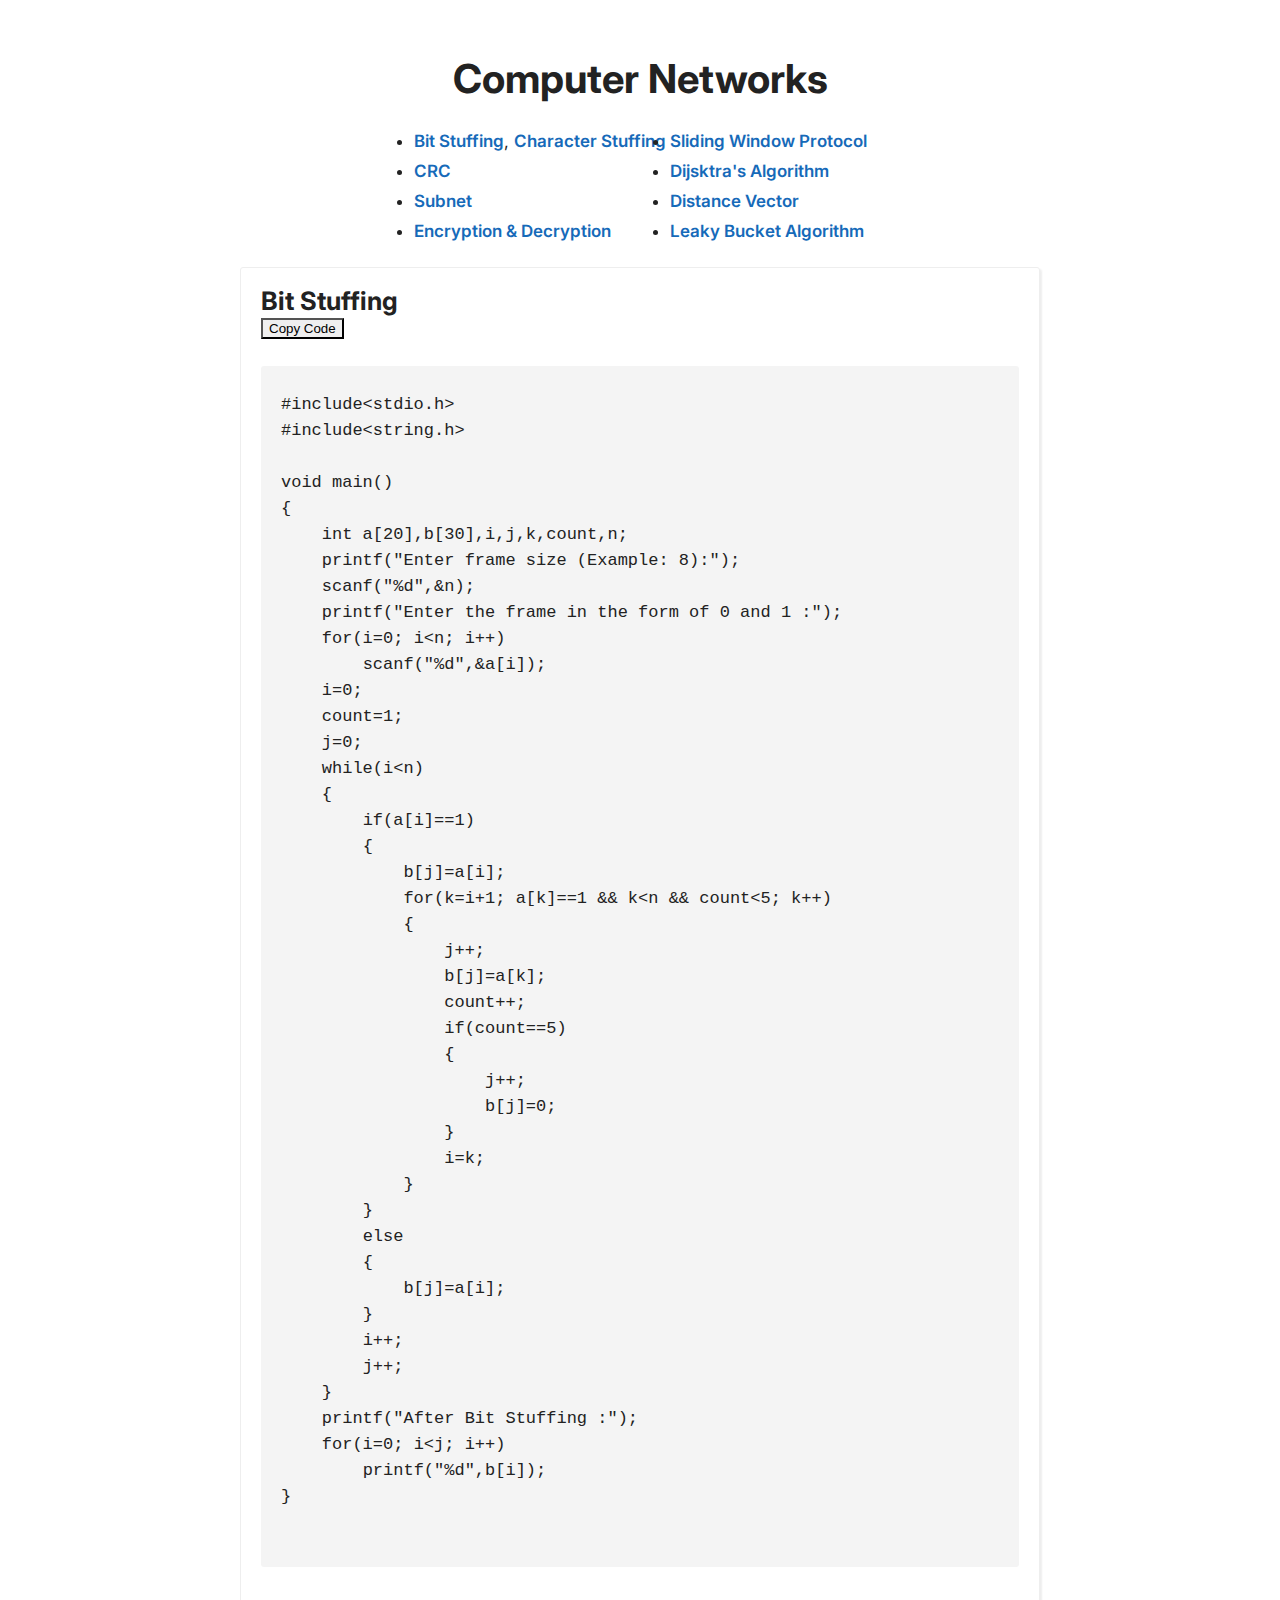
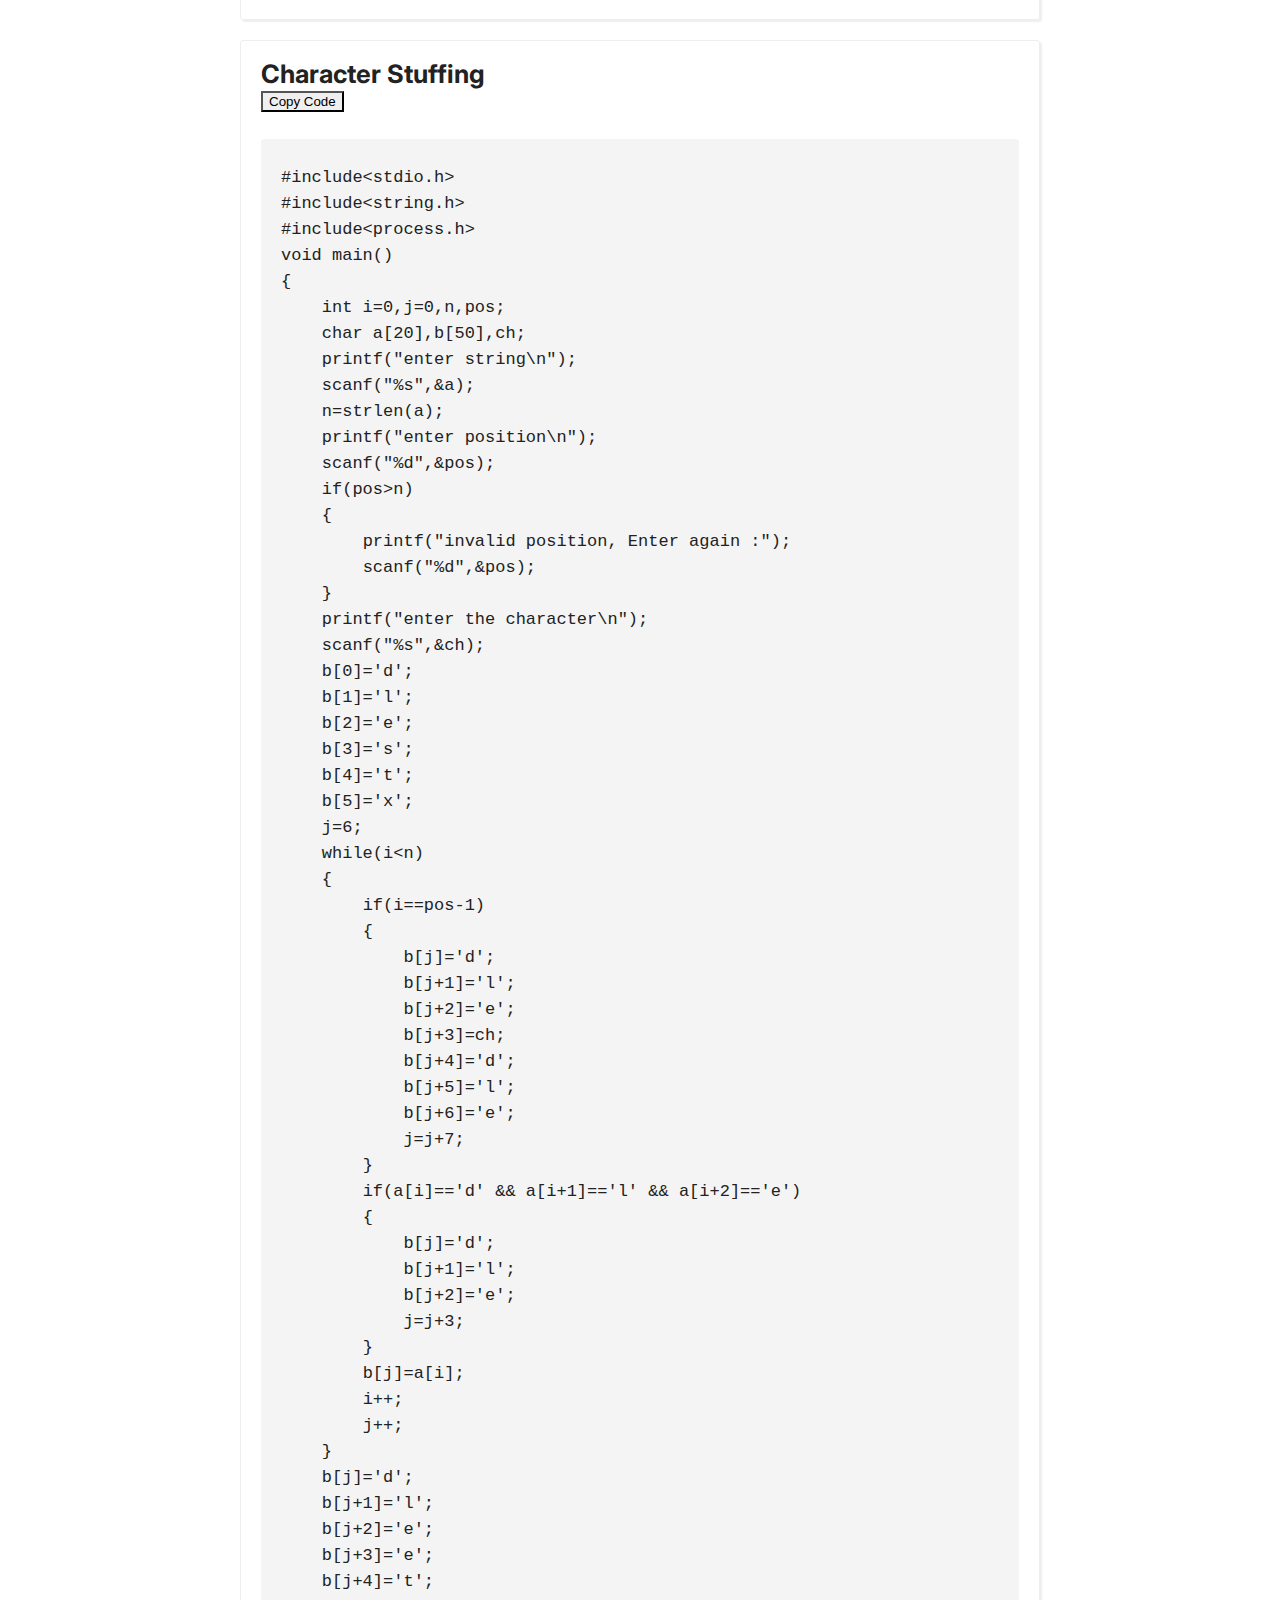
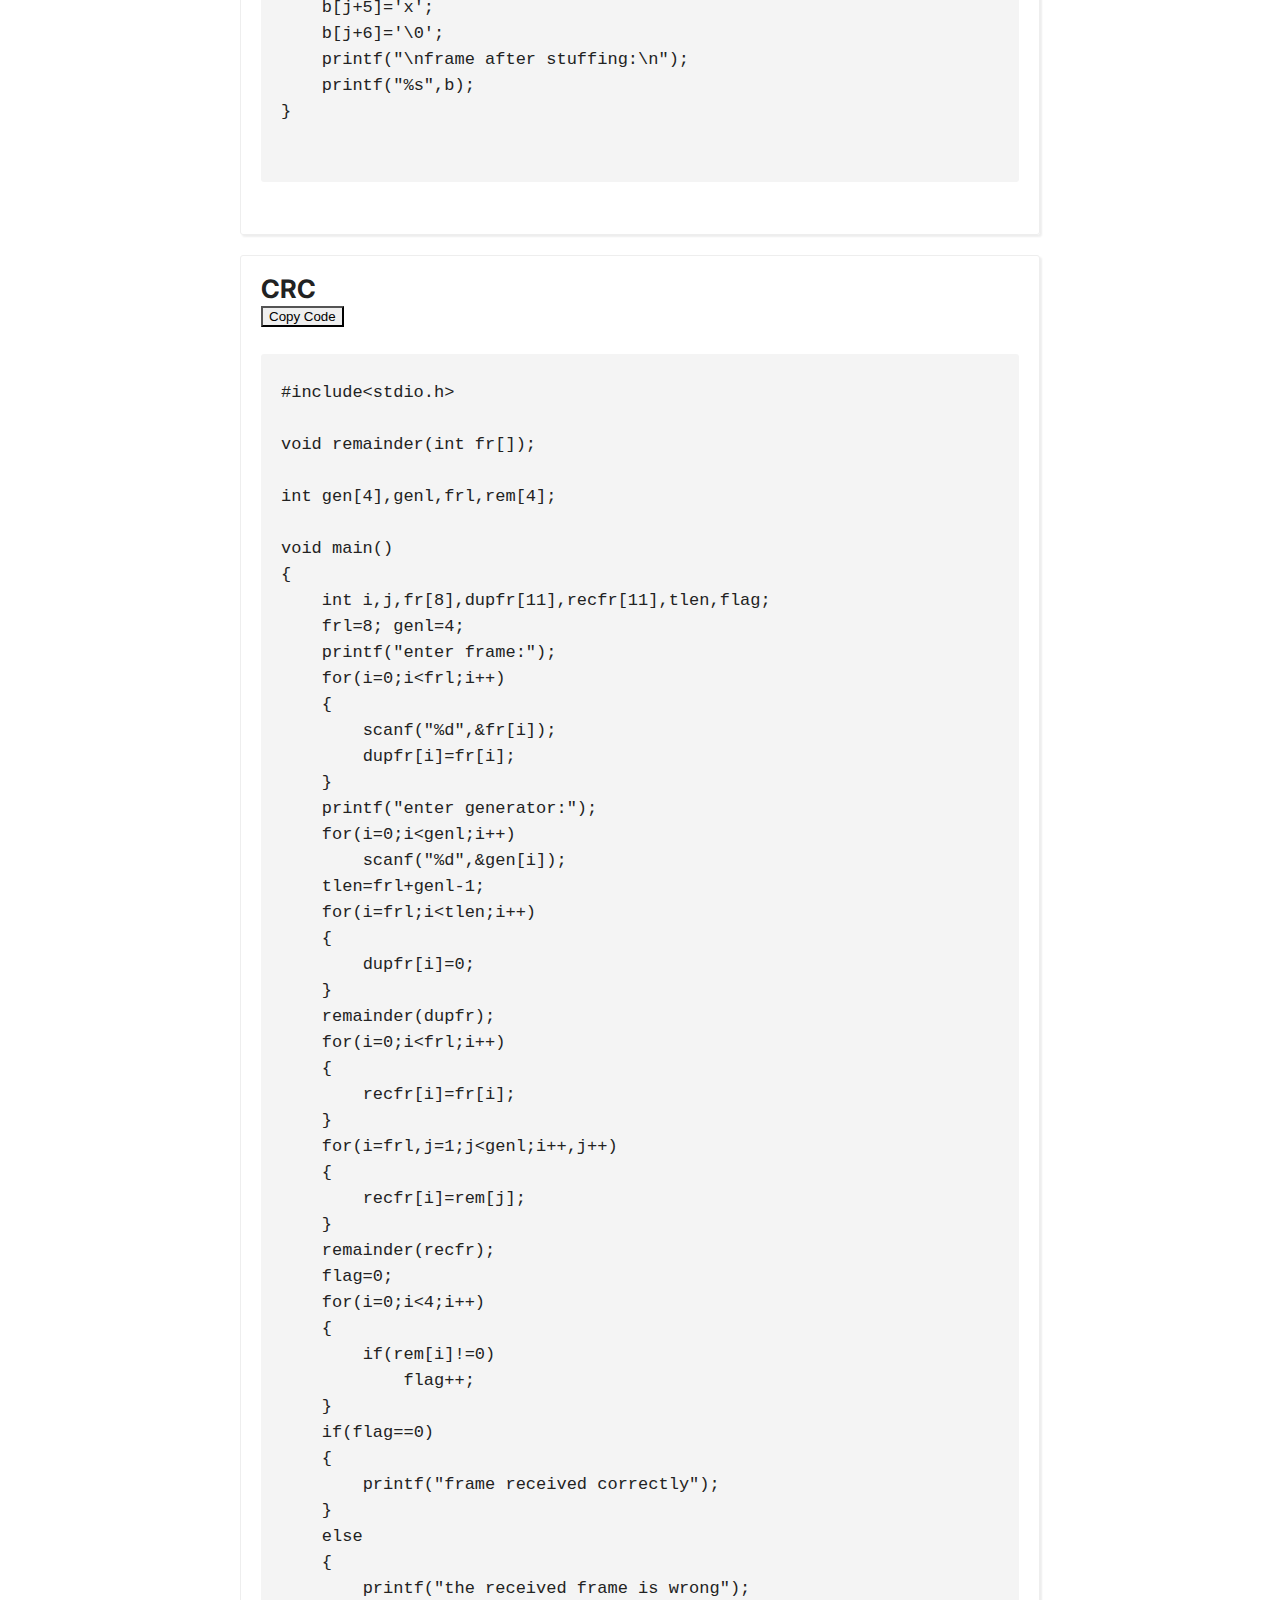
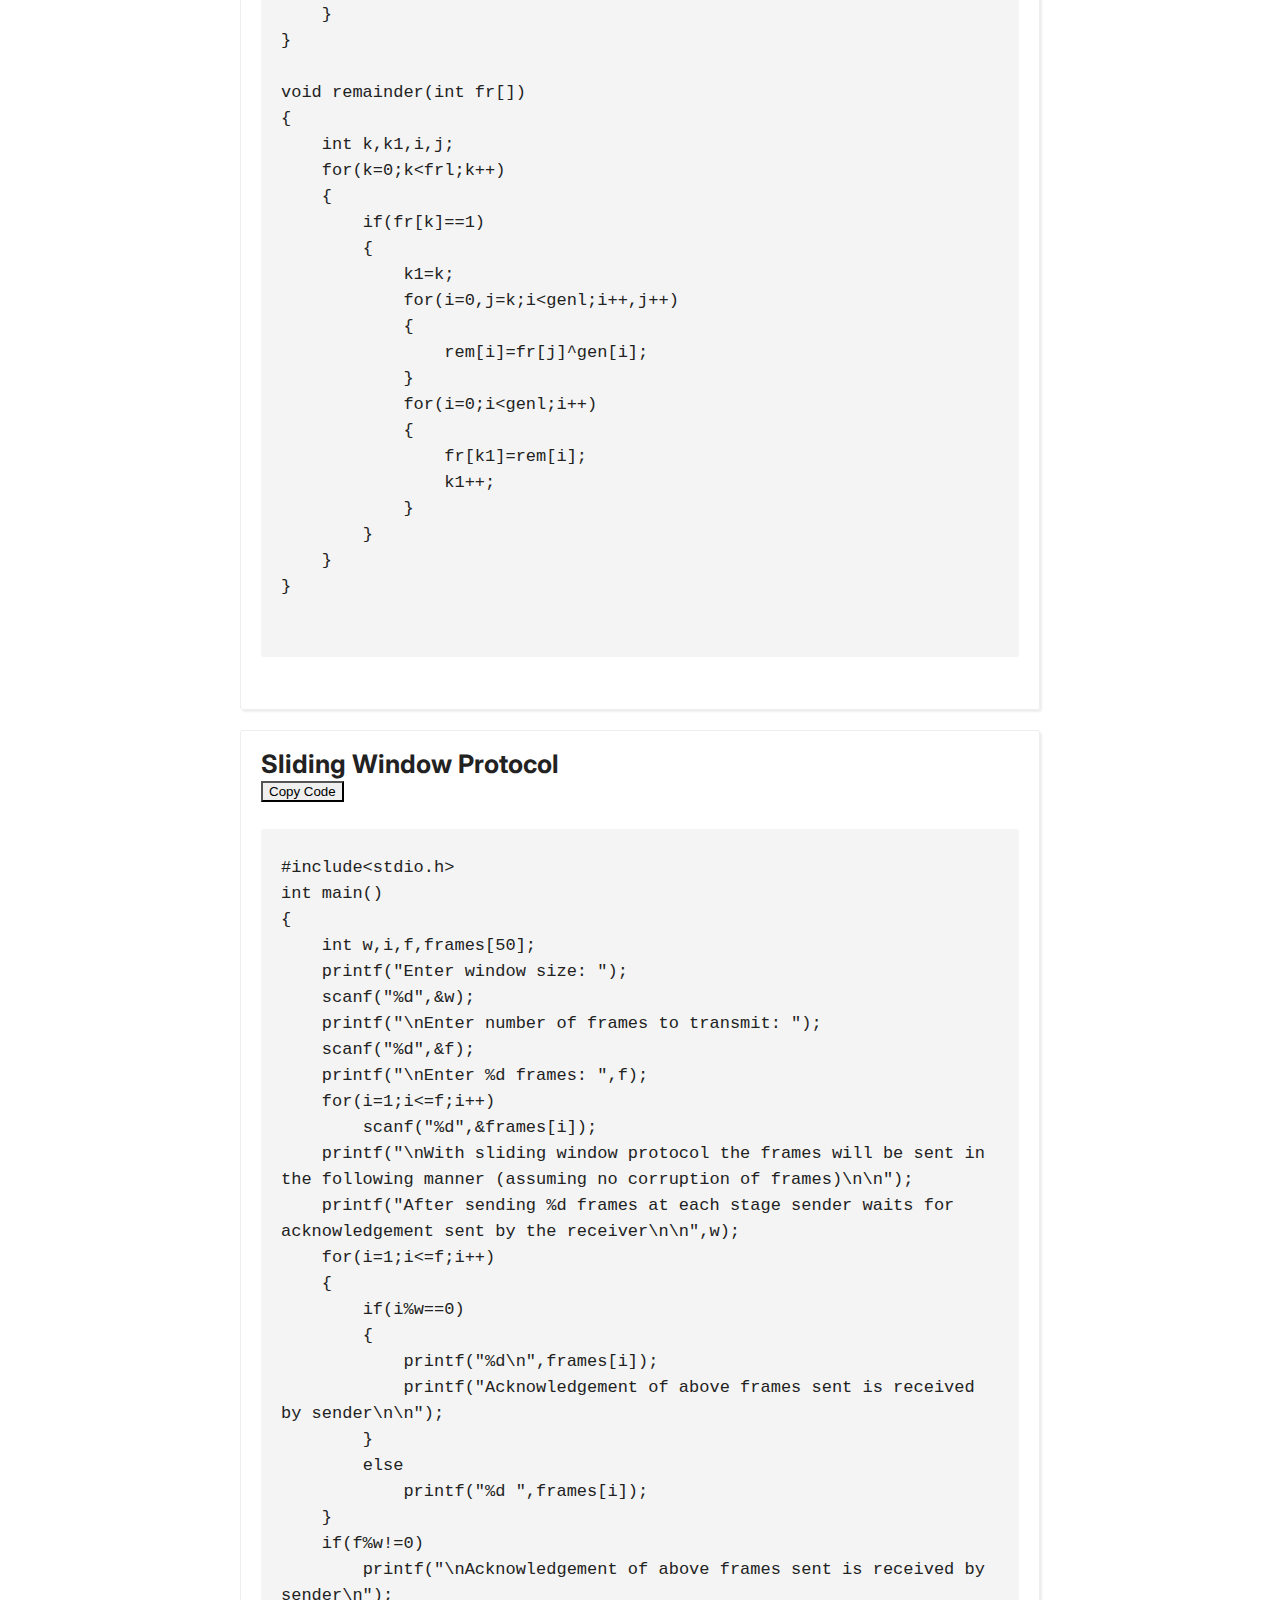
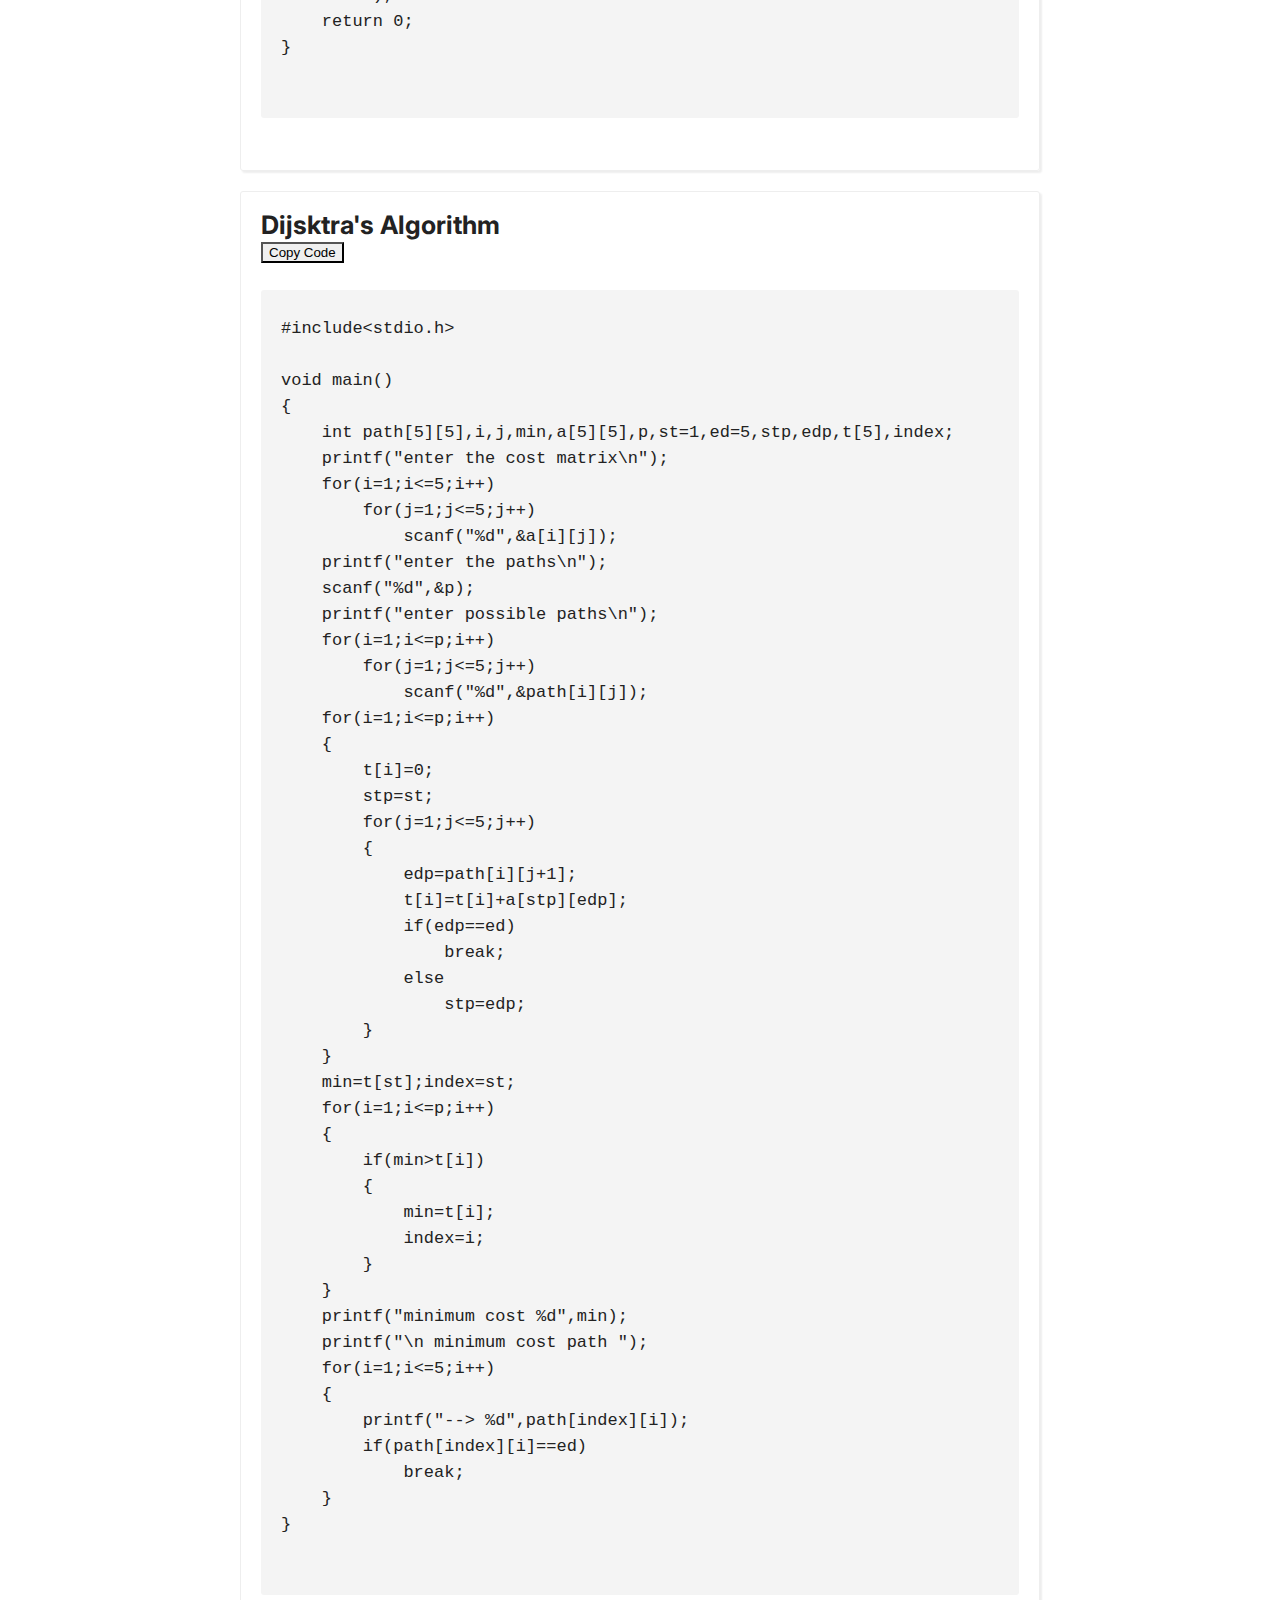
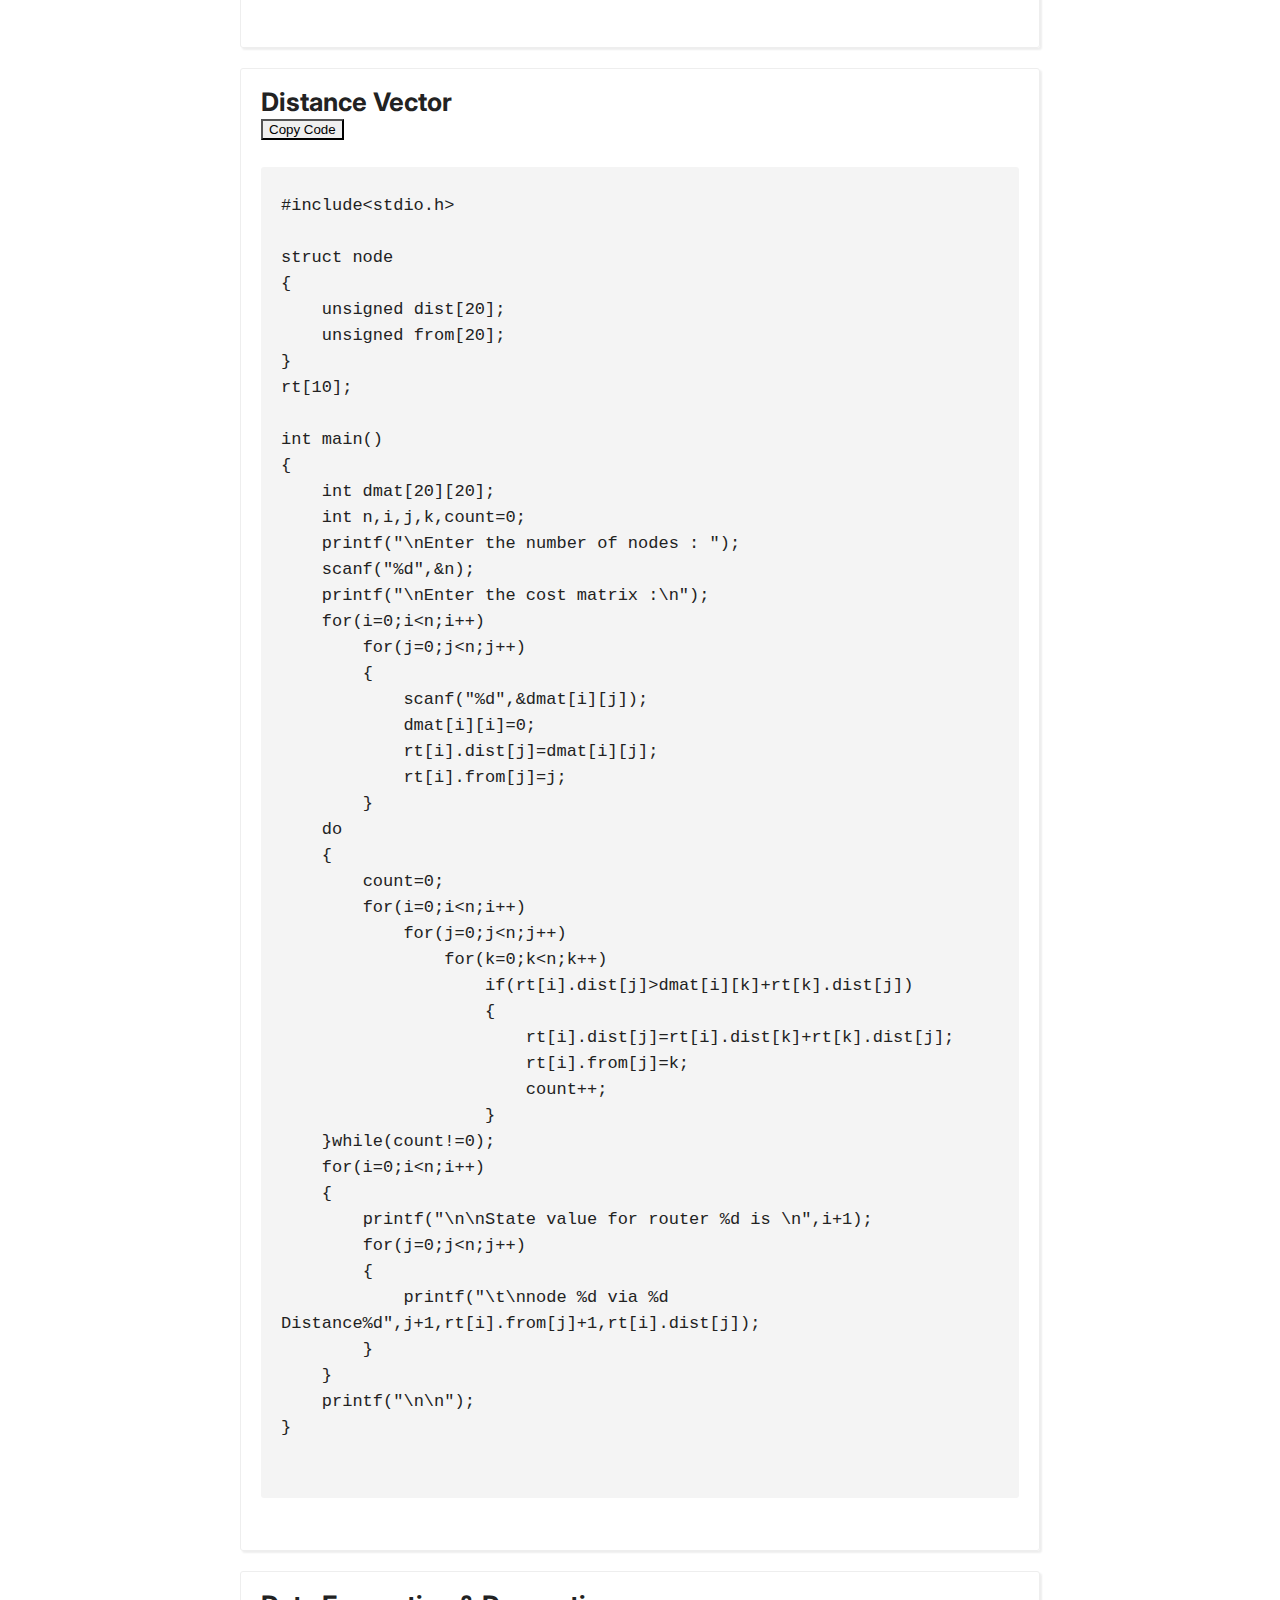
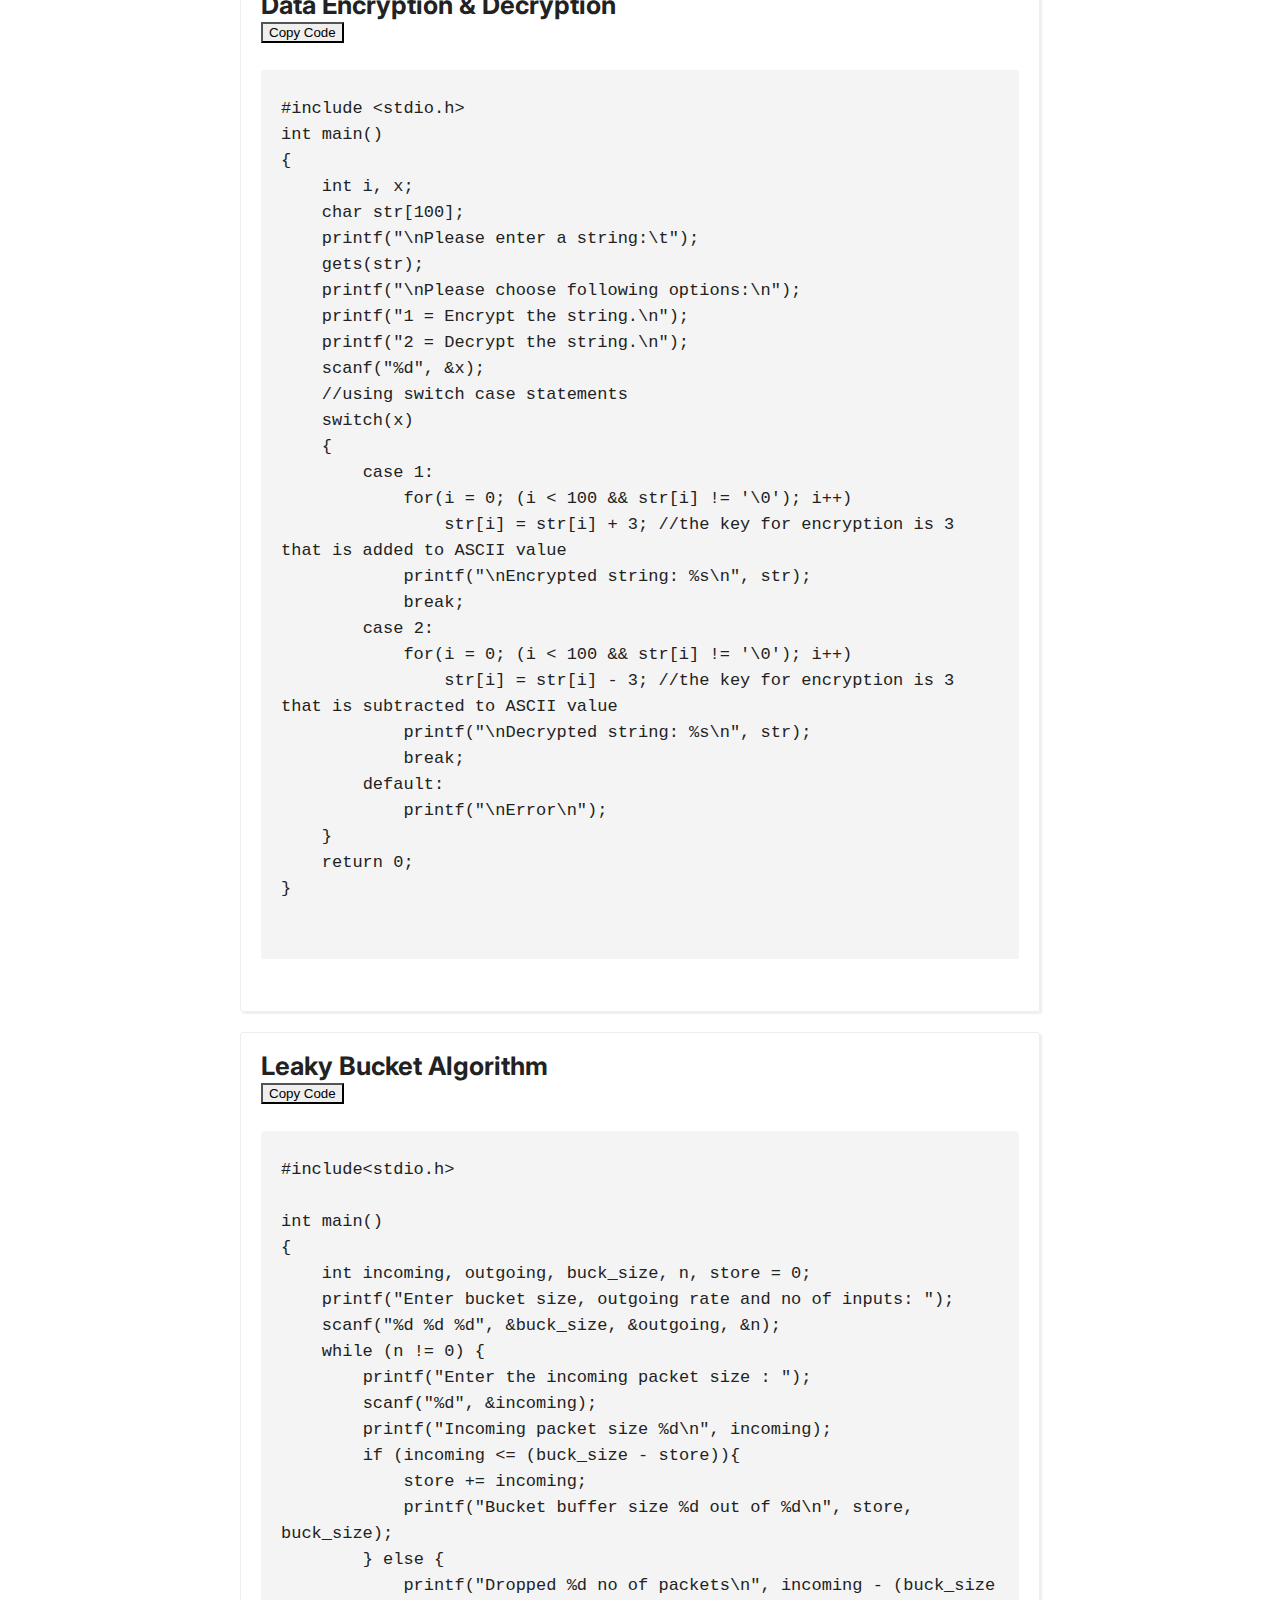
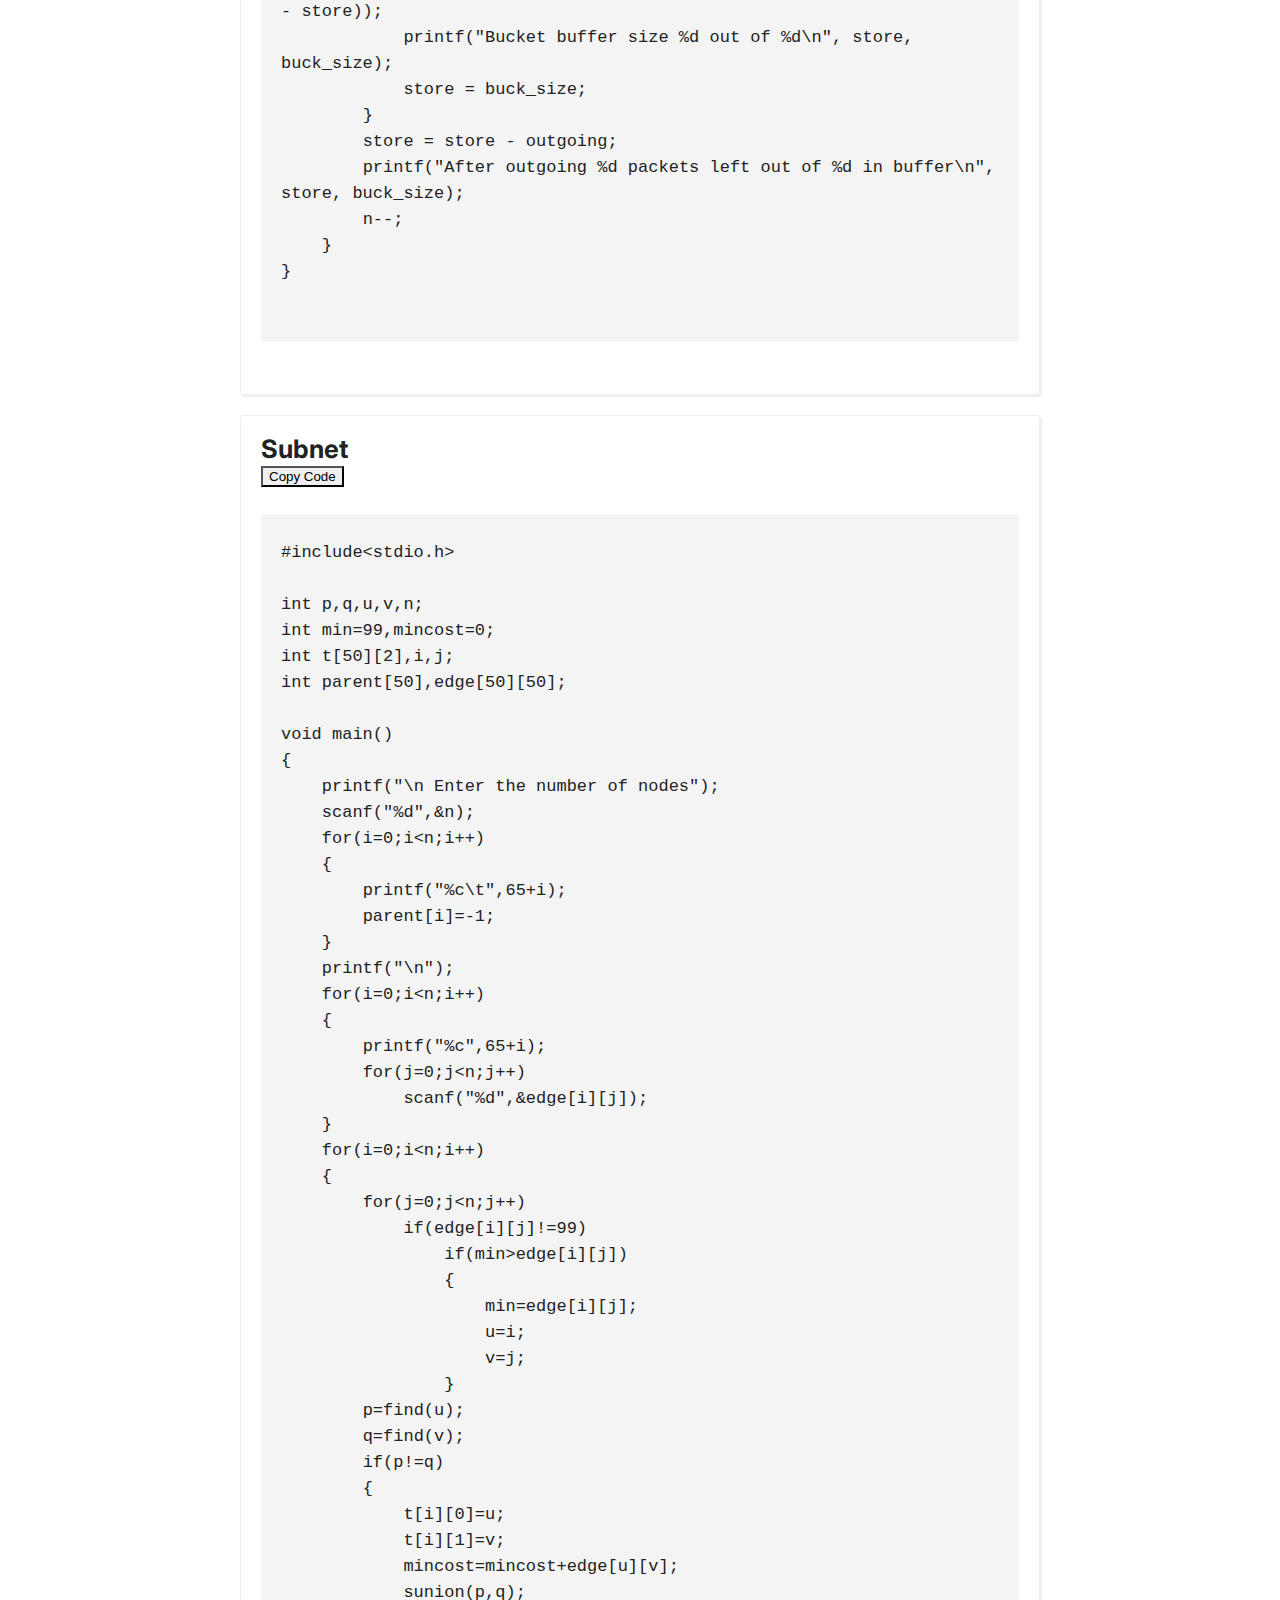
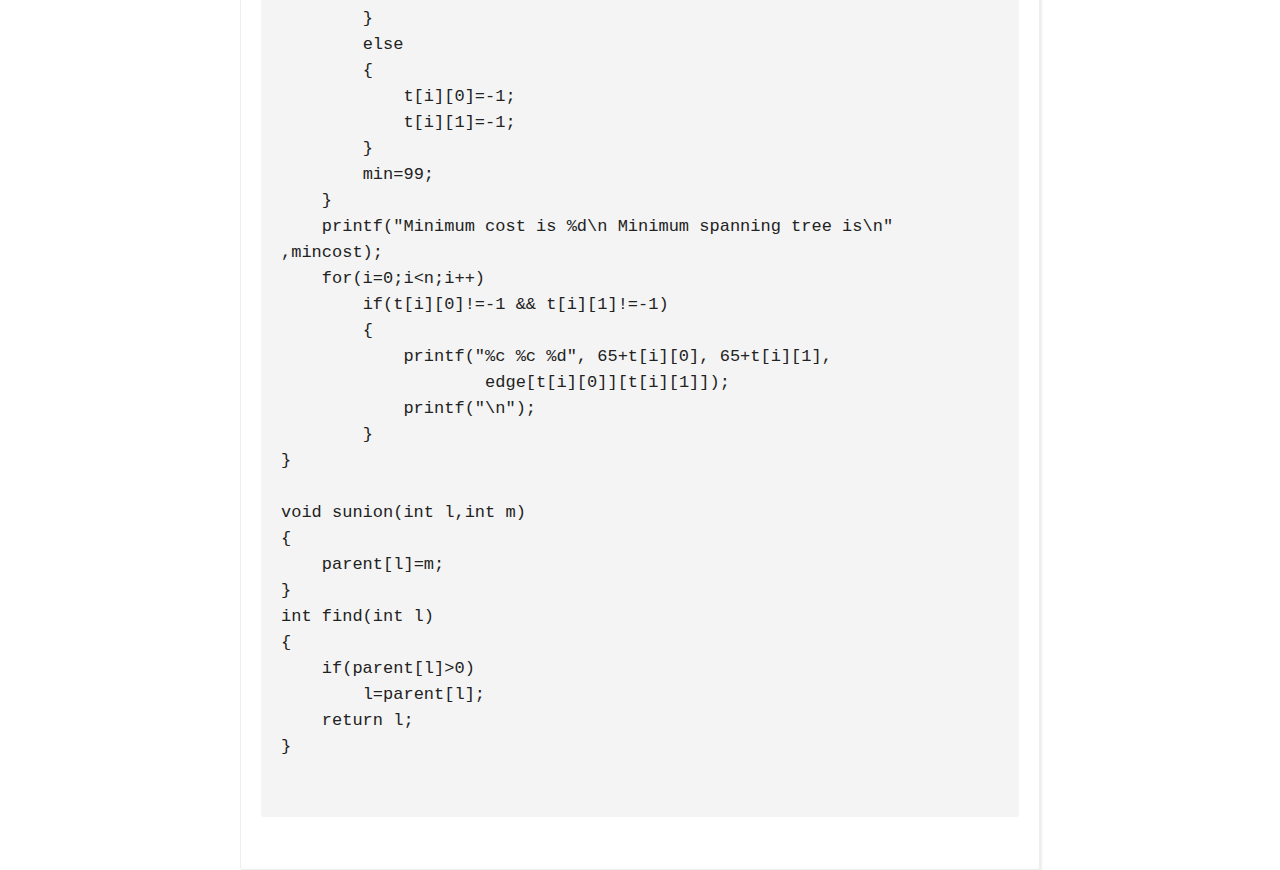
==== index.html @ df609886 "CN Lab-Internal 1" ====
<!doctype html>
<html lang="en">
<head>
	<title>CN</title>
	<meta http-equiv="Content-Type" content="text/html; charset=utf-8" />
	<meta name="viewport" content="width=device-width, initial-scale=1" />

	<link href="https://fonts.googleapis.com/css?family=Inter:400,600" rel="stylesheet" defer />
	<link rel="stylesheet" type="text/css" href="static/styles.css" />
    <script src="static/script.js"></script>
</head>
<body>
    <div class="container">
        <center>
            <h1 style="font-size: 40px;">Computer Networks</h1>
        <table>
            <tr>
                <td><li><a href="#bit_stuffing">Bit Stuffing</a>, <a href="#character_stuffing">Character Stuffing</a></li></td>
                <td><li><a href="#sliding_window_protocol">Sliding Window Protocol</a></li></td>
            </tr>
            <tr>
                <td><li><a href="#CRC">CRC</a></li></td>
                <td><li><a href="#dijsktra">Dijsktra's Algorithm</a></li></td>
            </tr>
            <tr>
                <td><li><a href="#subnet">Subnet</a></li></td>
                <td><li><a href="#distance_vector">Distance Vector</a></li></td>
            </tr>
            <tr>
                <td><li><a href="#data">Encryption & Decryption</a></li></td>
                <td><li><a href="#leaky">Leaky Bucket Algorithm</a></li></td>
            </tr>
        </table>
        </center>
        <section class="box" id="bit_stuffing" style="margin-top: 20px;">
            <h2>Bit Stuffing</h2>
            <button class="copy" data-clipboard-target="#bit">Copy Code</button>
            <pre>
            <code class="block" id="bit">
<p>#include&ltstdio.h&gt
#include&ltstring.h&gt

void main()
{
    int a[20],b[30],i,j,k,count,n;
    printf("Enter frame size (Example: 8):");
    scanf("%d",&n);
    printf("Enter the frame in the form of 0 and 1 :");
    for(i=0; i&ltn; i++)
        scanf("%d",&a[i]);
    i=0;
    count=1;
    j=0;
    while(i&ltn)
    {
        if(a[i]==1)
        {
            b[j]=a[i];
            for(k=i+1; a[k]==1 && k&ltn && count<5; k++)
            {
                j++;
                b[j]=a[k];
                count++;
                if(count==5)
                {
                    j++;
                    b[j]=0;
                }
                i=k;
            }
        }
        else
        {
            b[j]=a[i];
        }
        i++;
        j++;
    }
    printf("After Bit Stuffing :");
    for(i=0; i&ltj; i++)
        printf("%d",b[i]);
}</p>
            </code>
            </pre>
        </section>
        <section class="box" id="character_stuffing" style="margin-top: 20px;">
            <h2>Character Stuffing</h2>
            <button class="copy" data-clipboard-target="#cs">Copy Code</button>
            <pre>
            <code class="block" id="cs">
<p>#include&ltstdio.h&gt
#include&ltstring.h&gt
#include&ltprocess.h&gt
void main()
{
    int i=0,j=0,n,pos;
    char a[20],b[50],ch;
    printf("enter string\n");
    scanf("%s",&a);
    n=strlen(a);
    printf("enter position\n");
    scanf("%d",&pos);
    if(pos>n)
    {
        printf("invalid position, Enter again :");
        scanf("%d",&pos);
    }
    printf("enter the character\n");
    scanf("%s",&ch);
    b[0]='d';
    b[1]='l';
    b[2]='e';
    b[3]='s';
    b[4]='t';
    b[5]='x';
    j=6;
    while(i&ltn)
    {
        if(i==pos-1)
        {
            b[j]='d';
            b[j+1]='l';
            b[j+2]='e';
            b[j+3]=ch;
            b[j+4]='d';
            b[j+5]='l';
            b[j+6]='e';
            j=j+7;
        }
        if(a[i]=='d' && a[i+1]=='l' && a[i+2]=='e')
        {
            b[j]='d';
            b[j+1]='l';
            b[j+2]='e';
            j=j+3;
        }
        b[j]=a[i];
        i++;
        j++;
    }
    b[j]='d';
    b[j+1]='l';
    b[j+2]='e';
    b[j+3]='e';
    b[j+4]='t';
    b[j+5]='x';
    b[j+6]='\0';
    printf("\nframe after stuffing:\n");
    printf("%s",b);
}</p>
            </code>
            </pre>
        </section>
        <section class="box" id="CRC" style="margin-top: 20px;">
            <h2>CRC</h2>
            <button class="copy" data-clipboard-target="#crc">Copy Code</button>
            <pre>
            <code class="block" id="crc">
<p>#include&ltstdio.h&gt

void remainder(int fr[]);

int gen[4],genl,frl,rem[4];

void main()
{
    int i,j,fr[8],dupfr[11],recfr[11],tlen,flag;
    frl=8; genl=4;
    printf("enter frame:");
    for(i=0;i&ltfrl;i++)
    {
        scanf("%d",&fr[i]);
        dupfr[i]=fr[i];
    }
    printf("enter generator:");
    for(i=0;i&ltgenl;i++)
        scanf("%d",&gen[i]);
    tlen=frl+genl-1;
    for(i=frl;i&lttlen;i++)
    {
        dupfr[i]=0;
    }
    remainder(dupfr);
    for(i=0;i&ltfrl;i++)
    {
        recfr[i]=fr[i];
    }
    for(i=frl,j=1;j&ltgenl;i++,j++)
    {
        recfr[i]=rem[j];
    }
    remainder(recfr);
    flag=0;
    for(i=0;i&lt4;i++)
    {
        if(rem[i]!=0)
            flag++;
    }
    if(flag==0)
    {
        printf("frame received correctly");
    }
    else
    {
        printf("the received frame is wrong");
    }
}

void remainder(int fr[])
{
    int k,k1,i,j;
    for(k=0;k&ltfrl;k++)
    {
        if(fr[k]==1)
        {
            k1=k;
            for(i=0,j=k;i&ltgenl;i++,j++)
            {
                rem[i]=fr[j]^gen[i];
            }
            for(i=0;i&ltgenl;i++)
            {
                fr[k1]=rem[i];
                k1++;
            }
        }
    }
}</p>
            </code>
            </pre>
        </section>
        <section class="box" id="sliding_window_protocol" style="margin-top: 20px;">
            <h2>Sliding Window Protocol</h2>
            <button class="copy" data-clipboard-target="#swp">Copy Code</button>
            <pre>
            <code class="block" id="swp">
<p>#include&ltstdio.h&gt
int main()
{
    int w,i,f,frames[50];
    printf("Enter window size: ");
    scanf("%d",&w);
    printf("\nEnter number of frames to transmit: ");
    scanf("%d",&f);
    printf("\nEnter %d frames: ",f);
    for(i=1;i&lt=f;i++)
        scanf("%d",&frames[i]);
    printf("\nWith sliding window protocol the frames will be sent in the following manner (assuming no corruption of frames)\n\n");
    printf("After sending %d frames at each stage sender waits for acknowledgement sent by the receiver\n\n",w);
    for(i=1;i&lt=f;i++)
    {
        if(i%w==0)
        {
            printf("%d\n",frames[i]);
            printf("Acknowledgement of above frames sent is received by sender\n\n");
        }
        else
            printf("%d ",frames[i]);
    }
    if(f%w!=0)
        printf("\nAcknowledgement of above frames sent is received by sender\n");
    return 0;
}</p>
            </code>
            </pre>
        </section>
        <section class="box" id="dijsktra" style="margin-top: 20px;">
            <h2>Dijsktra's Algorithm</h2>
            <button class="copy" data-clipboard-target="#da">Copy Code</button>
            <pre>
            <code class="block" id="da">
<p>#include&ltstdio.h&gt

void main()
{
    int path[5][5],i,j,min,a[5][5],p,st=1,ed=5,stp,edp,t[5],index;
    printf("enter the cost matrix\n");
    for(i=1;i&lt=5;i++)
        for(j=1;j&lt=5;j++)
            scanf("%d",&a[i][j]);
    printf("enter the paths\n");
    scanf("%d",&p);
    printf("enter possible paths\n");
    for(i=1;i&lt=p;i++)
        for(j=1;j&lt=5;j++)
            scanf("%d",&path[i][j]);
    for(i=1;i&lt=p;i++)
    {
        t[i]=0;
        stp=st;
        for(j=1;j&lt=5;j++)
        {
            edp=path[i][j+1];
            t[i]=t[i]+a[stp][edp];
            if(edp==ed)
                break;
            else
                stp=edp;
        }
    }
    min=t[st];index=st;
    for(i=1;i&lt=p;i++)
    {
        if(min&gtt[i])
        {
            min=t[i];
            index=i;
        }
    }
    printf("minimum cost %d",min);
    printf("\n minimum cost path ");
    for(i=1;i&lt=5;i++)
    {
        printf("--> %d",path[index][i]);
        if(path[index][i]==ed)
            break;
    }
}</p>
            </code>
            </pre>
        </section>
        <section class="box" id="distance_vector" style="margin-top: 20px;">
            <h2>Distance Vector</h2>
            <button class="copy" data-clipboard-target="#dv">Copy Code</button>
            <pre>
            <code class="block" id="dv">
<p>#include&ltstdio.h&gt

struct node
{
    unsigned dist[20];
    unsigned from[20];
}
rt[10];

int main()
{
    int dmat[20][20];
    int n,i,j,k,count=0;
    printf("\nEnter the number of nodes : ");
    scanf("%d",&n);
    printf("\nEnter the cost matrix :\n");
    for(i=0;i&ltn;i++)
        for(j=0;j&ltn;j++)
        {
            scanf("%d",&dmat[i][j]);
            dmat[i][i]=0;
            rt[i].dist[j]=dmat[i][j];
            rt[i].from[j]=j;
        }
    do
    {
        count=0;
        for(i=0;i&ltn;i++)
            for(j=0;j&ltn;j++)
                for(k=0;k&ltn;k++)
                    if(rt[i].dist[j]&gtdmat[i][k]+rt[k].dist[j])
                    {
                        rt[i].dist[j]=rt[i].dist[k]+rt[k].dist[j];
                        rt[i].from[j]=k;
                        count++;
                    }
    }while(count!=0);
    for(i=0;i&ltn;i++)
    {
        printf("\n\nState value for router %d is \n",i+1);
        for(j=0;j&ltn;j++)
        {
            printf("\t\nnode %d via %d Distance%d",j+1,rt[i].from[j]+1,rt[i].dist[j]);
        }
    }
    printf("\n\n");
}</p>
            </code>
            </pre>
        </section>
        <section class="box" id="data" style="margin-top: 20px;">
            <h2>Data Encryption & Decryption</h2>
            <button class="copy" data-clipboard-target="#ded">Copy Code</button>
            <pre>
            <code class="block" id="ded">
<p>#include &ltstdio.h&gt
int main()
{
    int i, x;
    char str[100];
    printf("\nPlease enter a string:\t");
    gets(str);
    printf("\nPlease choose following options:\n");
    printf("1 = Encrypt the string.\n");
    printf("2 = Decrypt the string.\n");
    scanf("%d", &x);
    //using switch case statements
    switch(x)
    {
        case 1:
            for(i = 0; (i &lt 100 && str[i] != '\0'); i++)
                str[i] = str[i] + 3; //the key for encryption is 3 that is added to ASCII value
            printf("\nEncrypted string: %s\n", str);
            break;
        case 2:
            for(i = 0; (i &lt 100 && str[i] != '\0'); i++)
                str[i] = str[i] - 3; //the key for encryption is 3 that is subtracted to ASCII value
            printf("\nDecrypted string: %s\n", str);
            break;
        default:
            printf("\nError\n");
    }
    return 0;
}</p>
            </code>
            </pre>
        </section>
        <section class="box" id="leaky" style="margin-top: 20px;">
            <h2>Leaky Bucket Algorithm</h2>
            <button class="copy" data-clipboard-target="#lba">Copy Code</button>
            <pre>
            <code class="block" id="lba">
<p>#include&ltstdio.h&gt

int main()
{
    int incoming, outgoing, buck_size, n, store = 0;
    printf("Enter bucket size, outgoing rate and no of inputs: ");
    scanf("%d %d %d", &buck_size, &outgoing, &n);
    while (n != 0) {
        printf("Enter the incoming packet size : ");
        scanf("%d", &incoming);
        printf("Incoming packet size %d\n", incoming);
        if (incoming &lt= (buck_size - store)){
            store += incoming;
            printf("Bucket buffer size %d out of %d\n", store, buck_size);
        } else {
            printf("Dropped %d no of packets\n", incoming - (buck_size - store));
            printf("Bucket buffer size %d out of %d\n", store, buck_size);
            store = buck_size;
        }
        store = store - outgoing;
        printf("After outgoing %d packets left out of %d in buffer\n", store, buck_size);
        n--;
    }
}</p>
            </code>
            </pre>
        </section>
        <section class="box" id="subnet" style="margin-top: 20px;">
            <h2>Subnet</h2>
            <button class="copy" data-clipboard-target="#sub">Copy Code</button>
            <pre>
            <code class="block" id="sub">
<p>#include&ltstdio.h&gt

int p,q,u,v,n;
int min=99,mincost=0;
int t[50][2],i,j;
int parent[50],edge[50][50];

void main()
{
    printf("\n Enter the number of nodes");
    scanf("%d",&n);
    for(i=0;i&ltn;i++)
    {
        printf("%c\t",65+i);
        parent[i]=-1;
    }
    printf("\n");
    for(i=0;i&ltn;i++)
    {
        printf("%c",65+i);
        for(j=0;j&ltn;j++)
            scanf("%d",&edge[i][j]);
    }
    for(i=0;i&ltn;i++)
    {
        for(j=0;j&ltn;j++)
            if(edge[i][j]!=99)
                if(min&gtedge[i][j])
                {
                    min=edge[i][j];
                    u=i;
                    v=j;
                }
        p=find(u);
        q=find(v);
        if(p!=q)
        {
            t[i][0]=u;
            t[i][1]=v;
            mincost=mincost+edge[u][v];
            sunion(p,q);
        }
        else
        {
            t[i][0]=-1;
            t[i][1]=-1;
        }
        min=99;
    }
    printf("Minimum cost is %d\n Minimum spanning tree is\n" ,mincost);
    for(i=0;i&ltn;i++)
        if(t[i][0]!=-1 && t[i][1]!=-1)
        {
            printf("%c %c %d", 65+t[i][0], 65+t[i][1],
                    edge[t[i][0]][t[i][1]]);
            printf("\n");
        }
}

void sunion(int l,int m)
{
    parent[l]=m;
}
int find(int l)
{
    if(parent[l]&gt0)
        l=parent[l];
    return l;
}</p>
            </code>
            </pre>
        </section>
    </div>
</body>
---- static/styles.css ----
* {
	box-sizing: border-box;
}

body {
	font-size: 17px;
	line-height: 26px;
	margin: 0;
	padding: 0;
    font-family: "Inter", sans-serif;
	color: #222;
}

h1 {
	font-size: 1.8rem;
	line-height: 2.4rem;
}

a {
	color: #166ab9;
	text-decoration: none;
	font-weight: 600;
}
a:hover {
    color: #222;
}


.box {
	box-shadow: 2px 2px 2px #eee;
	border: 1px solid #eee;
	padding: 20px;
    padding-bottom: 0px;
	border-radius: 3px;
}
.box h2 {
    margin: 0 0 0 0;
}

.container {
    max-width: 800px;
	margin: 60px auto 0 auto;
}

pre {
    white-space: pre-wrap;
    margin: 0px;
}

code {
	background: #f3f3f3;
	border-radius: 3px;
    padding-bottom: 0px;
}
code.block {
    background: #f4f4f4;
    color: #222;
    width: 100%;
    display: block;
    padding: 20px;
    padding-top: 0px;
    padding-bottom: 0px;
}
code p {
    margin: 0 0 5px 0;
}

button {
    border-radius: 0px;
}

@media(max-width: 750px) {
	html, body {
		font-size: 15px;
		line-height: 24px;
	}
	.container {
		padding: 20px;
		margin: 0;
	}
}
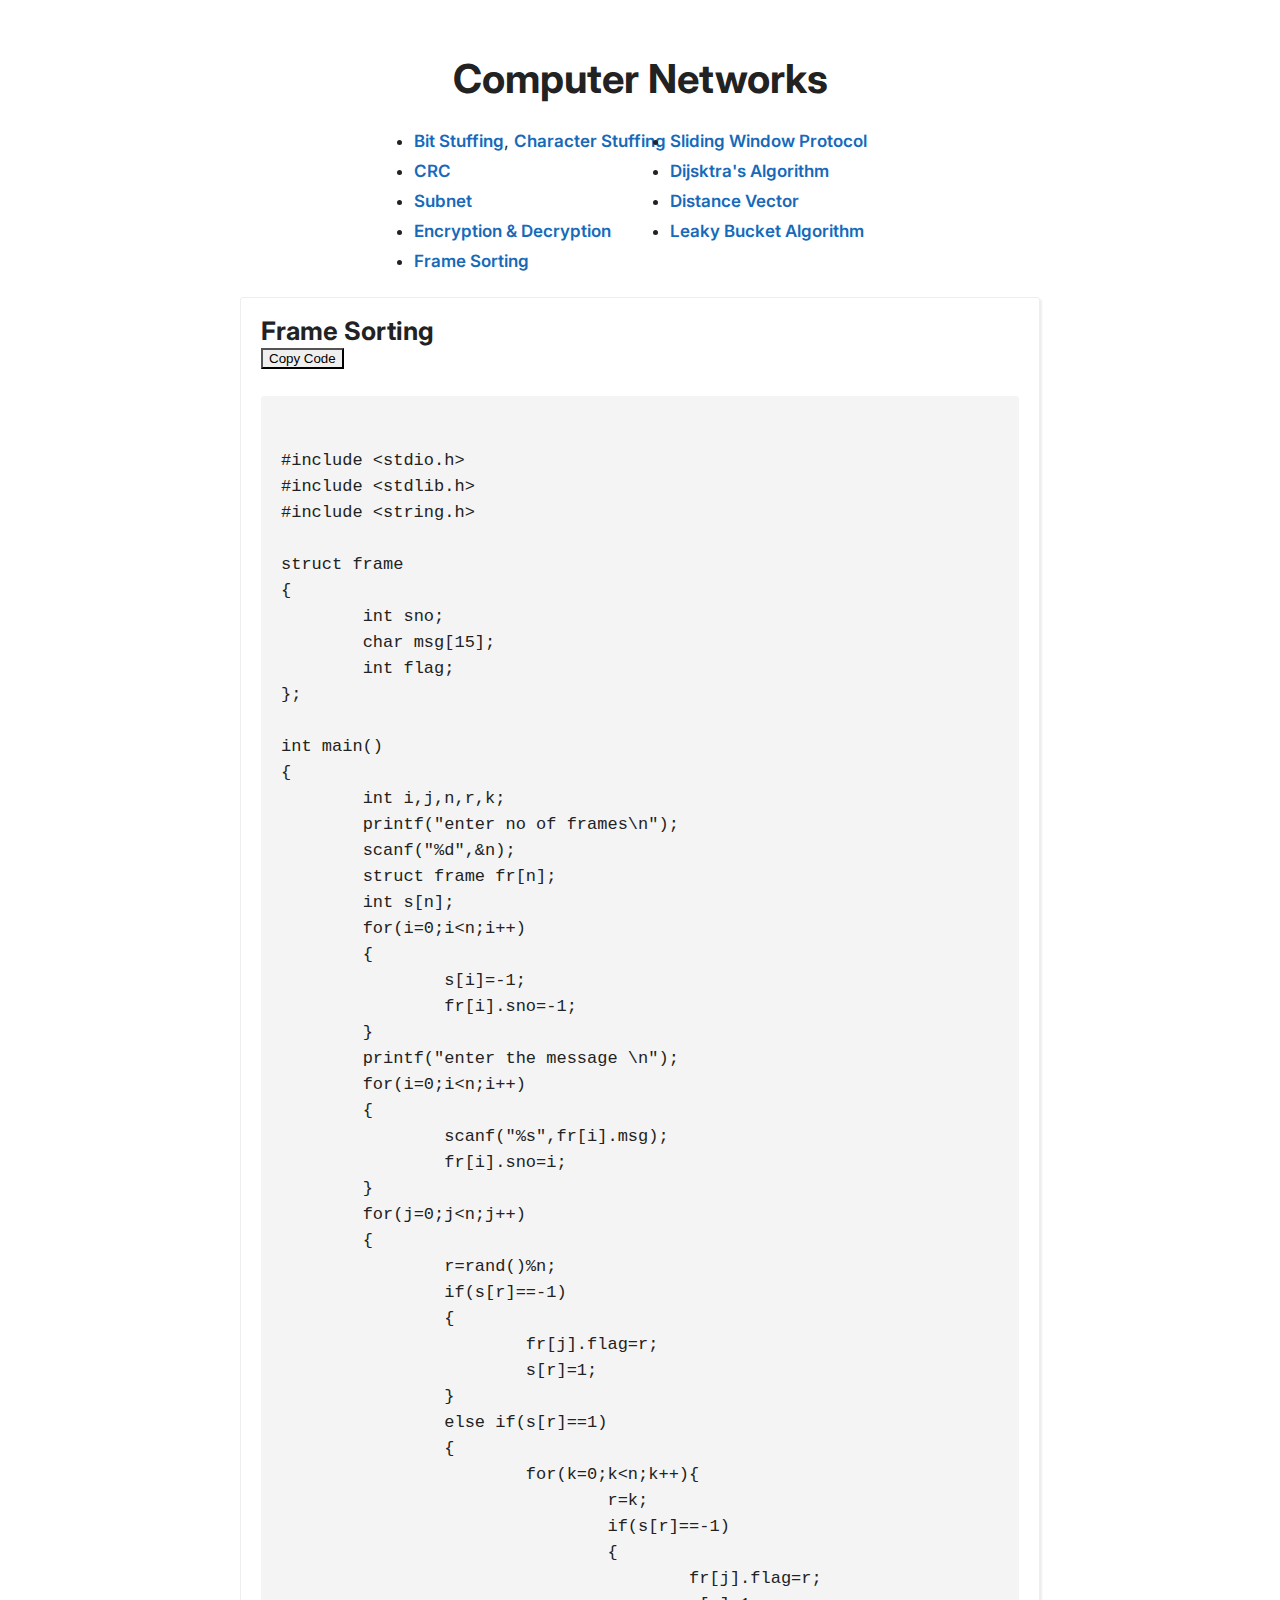
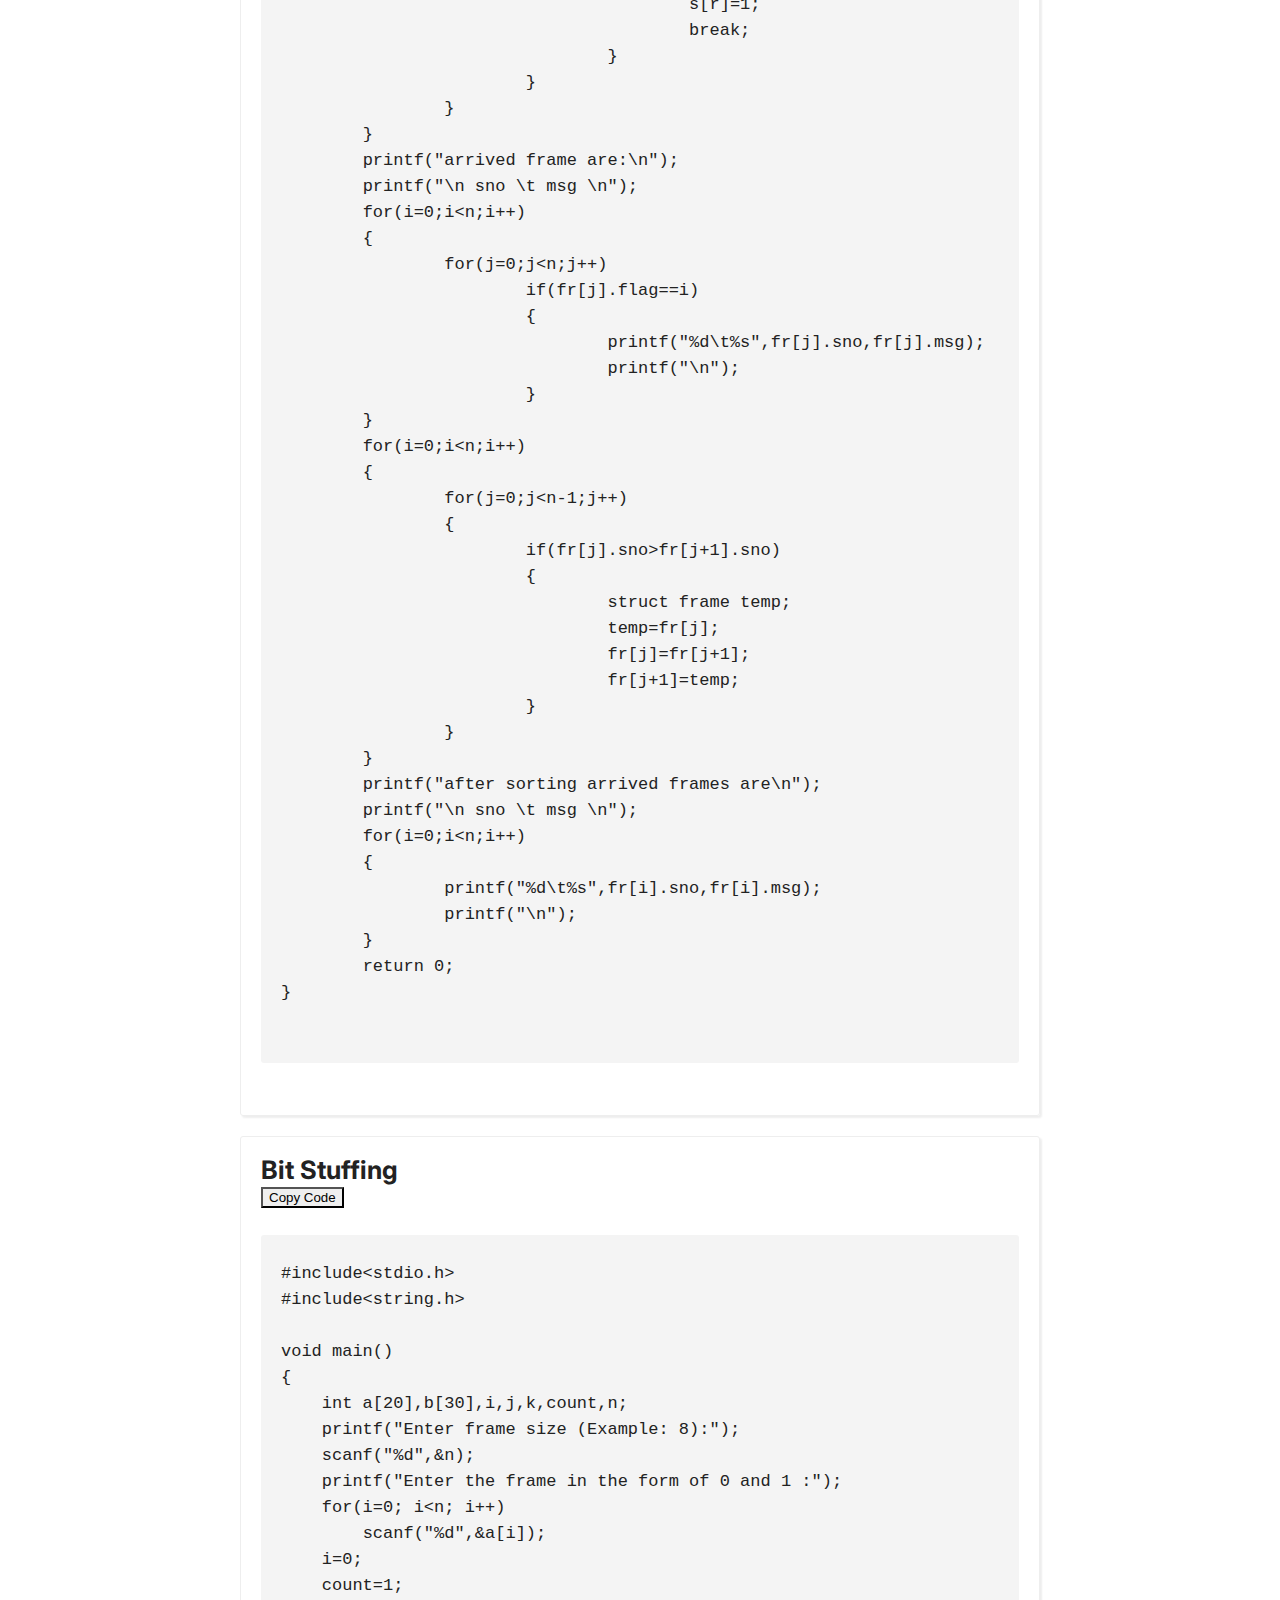
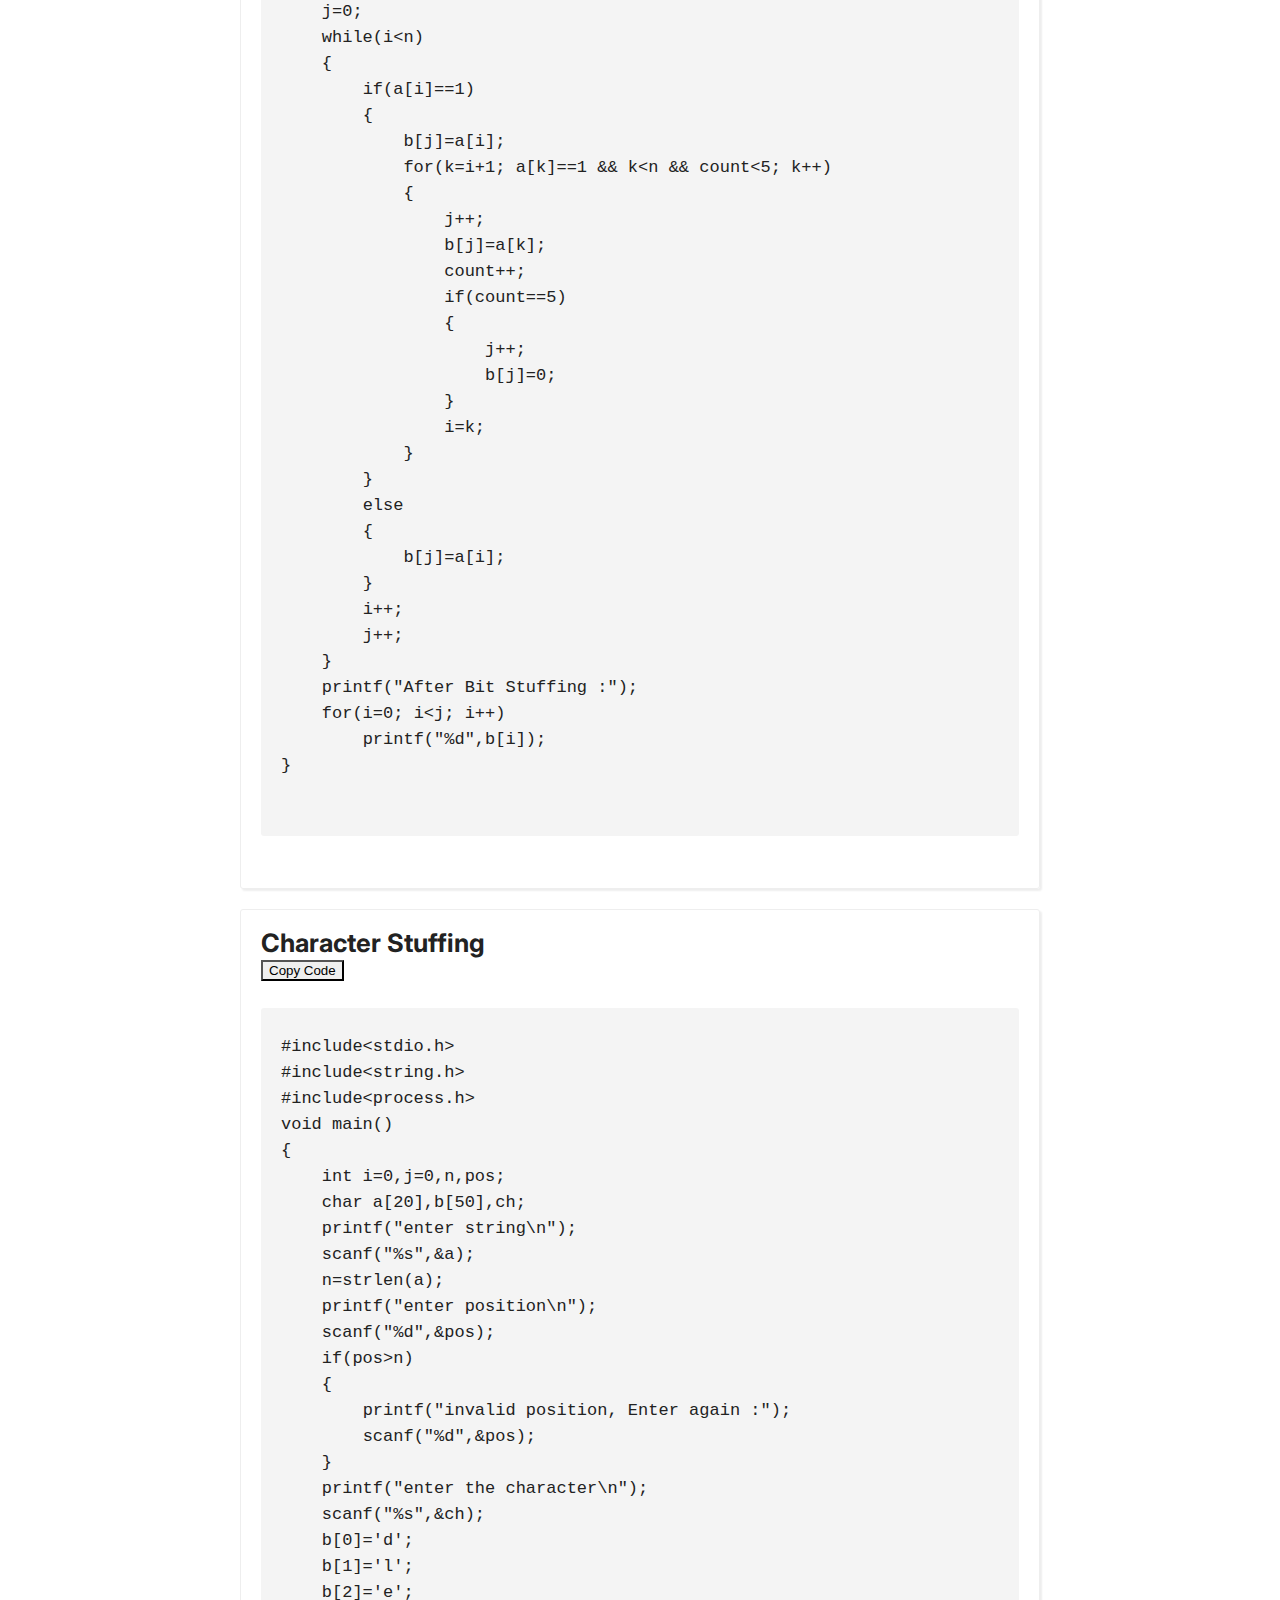
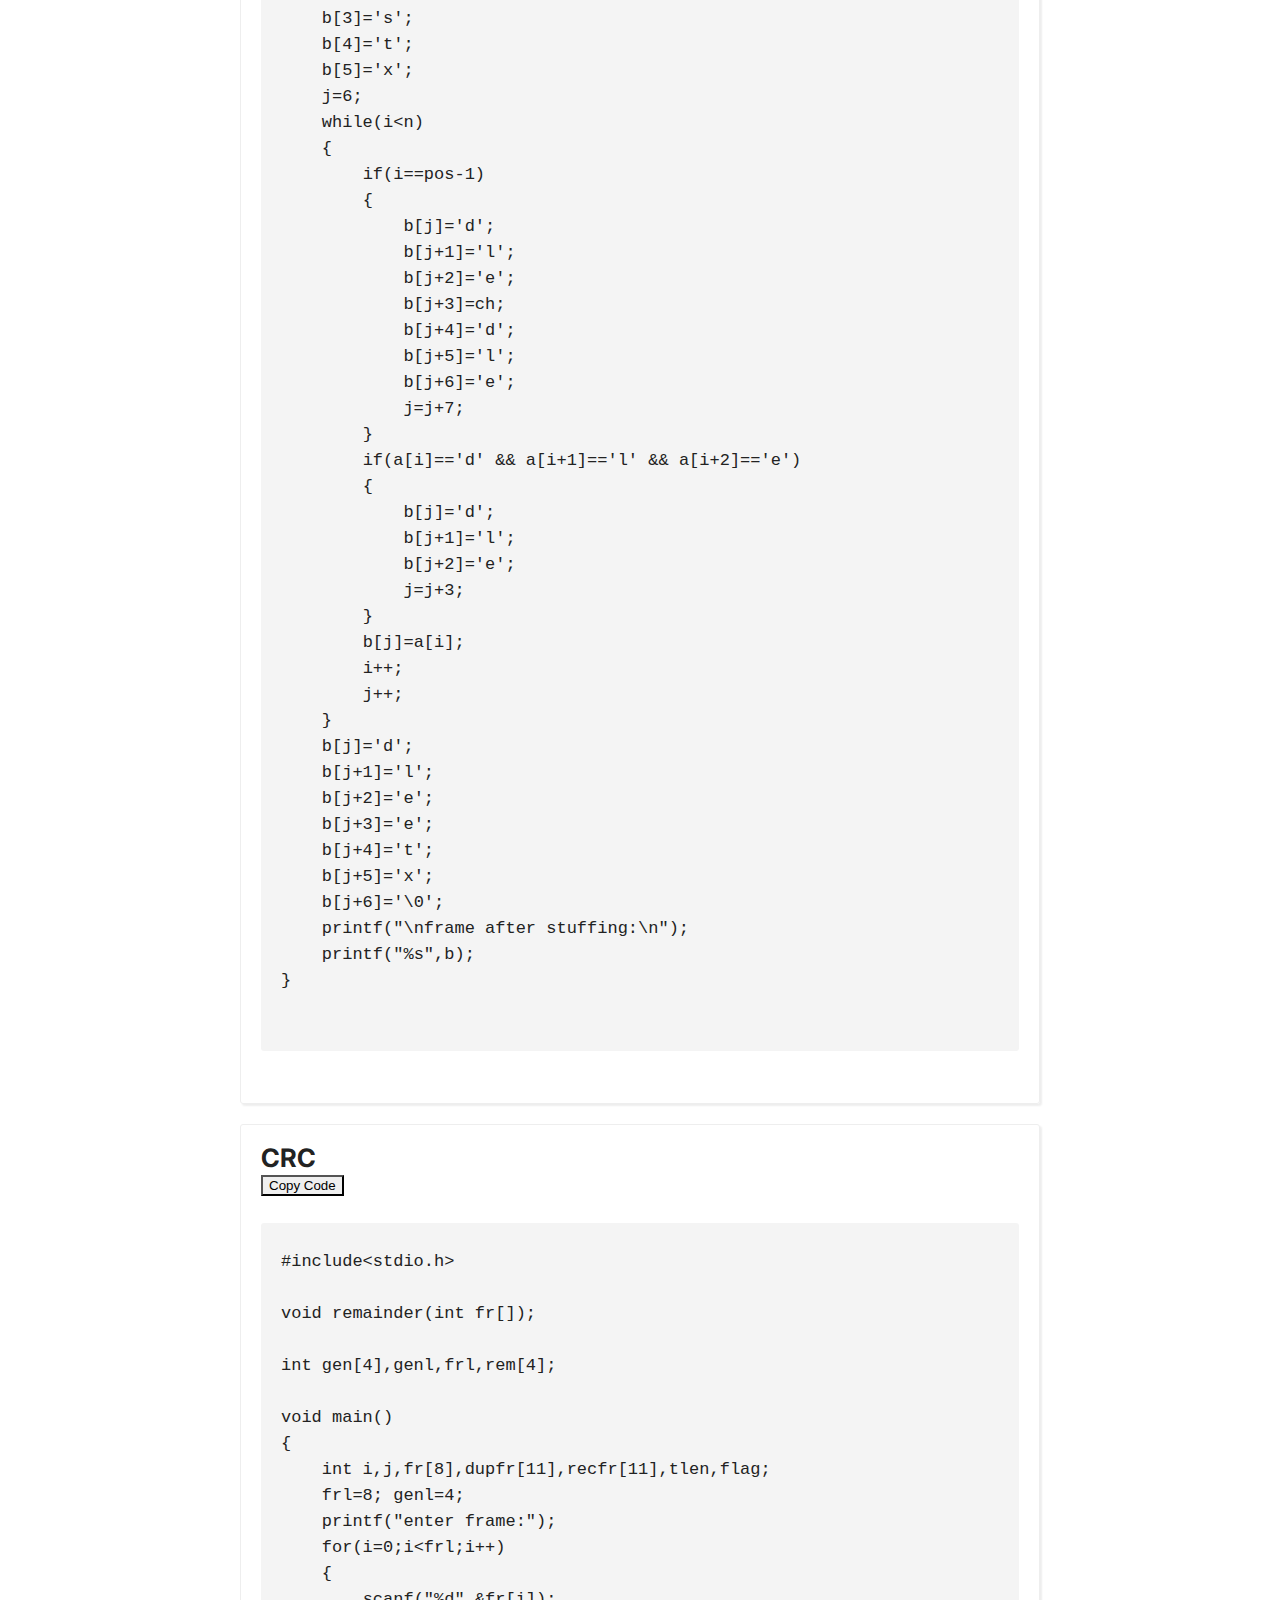
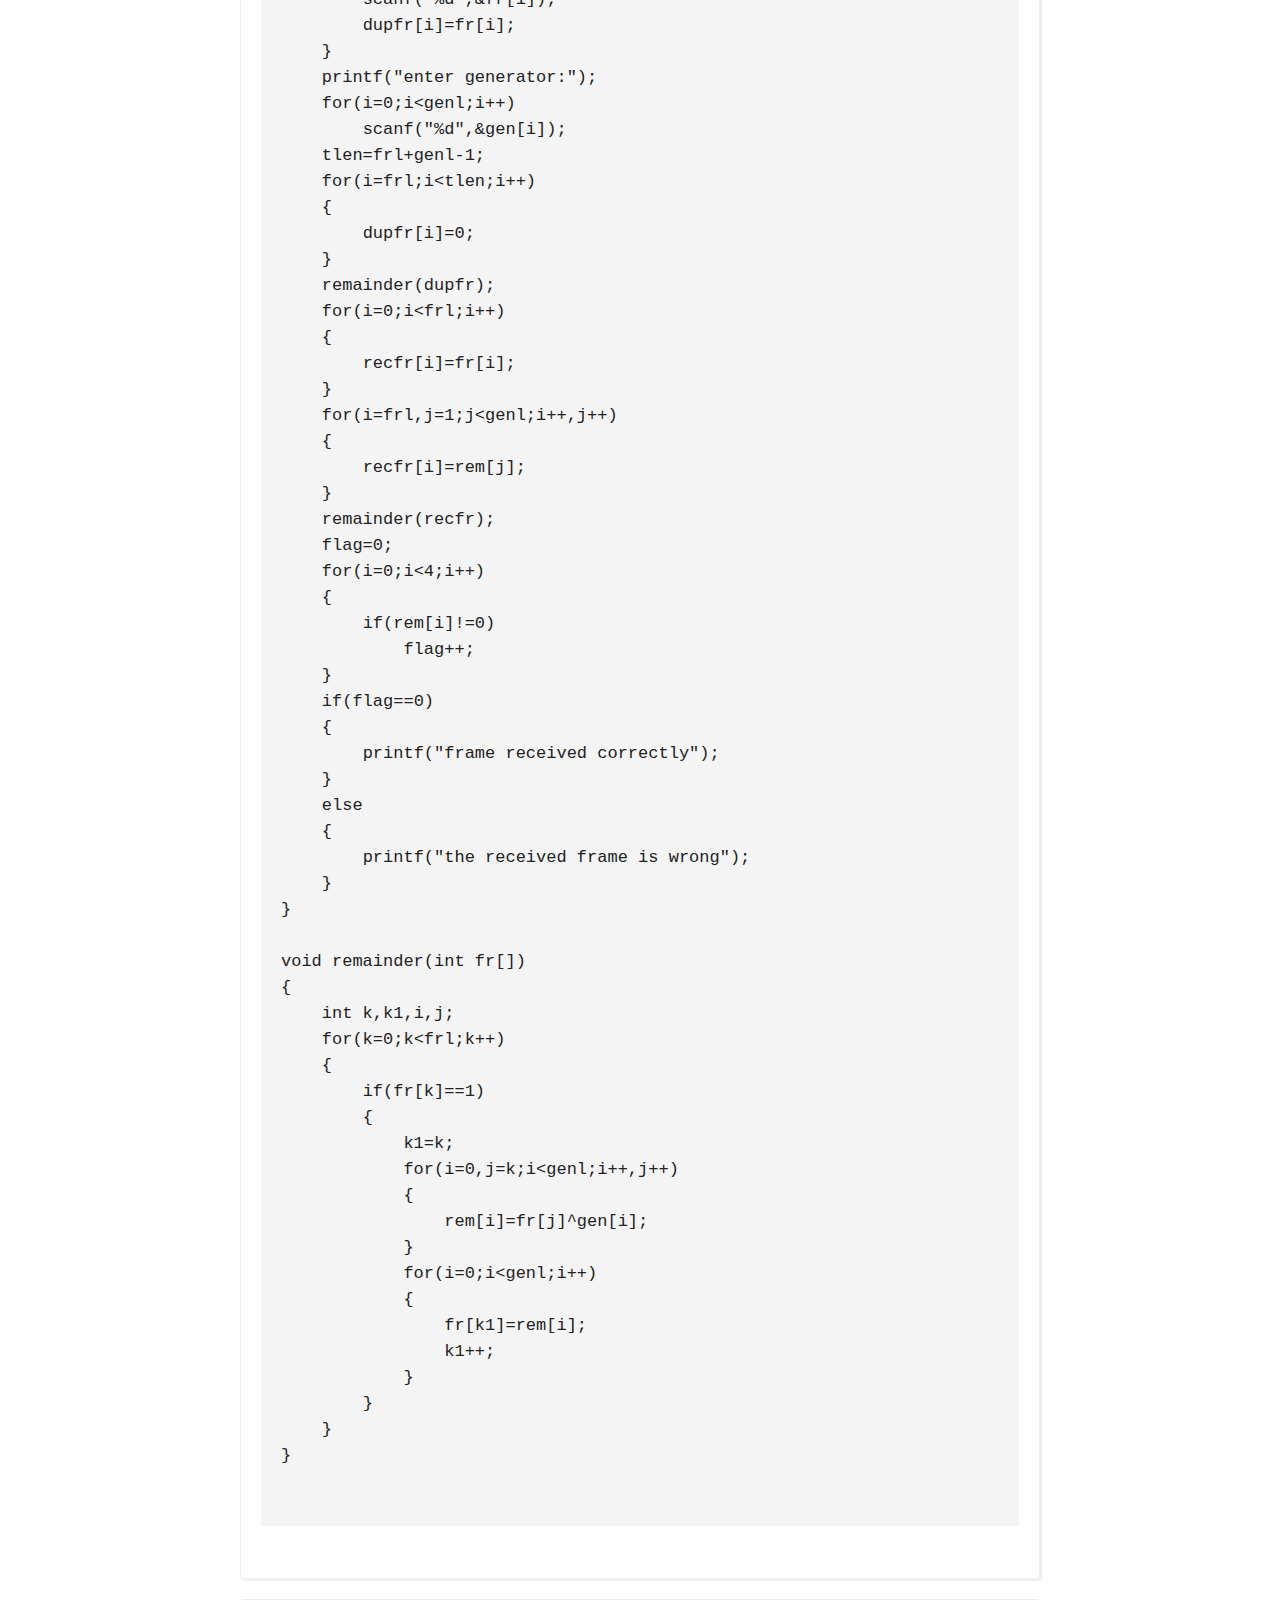
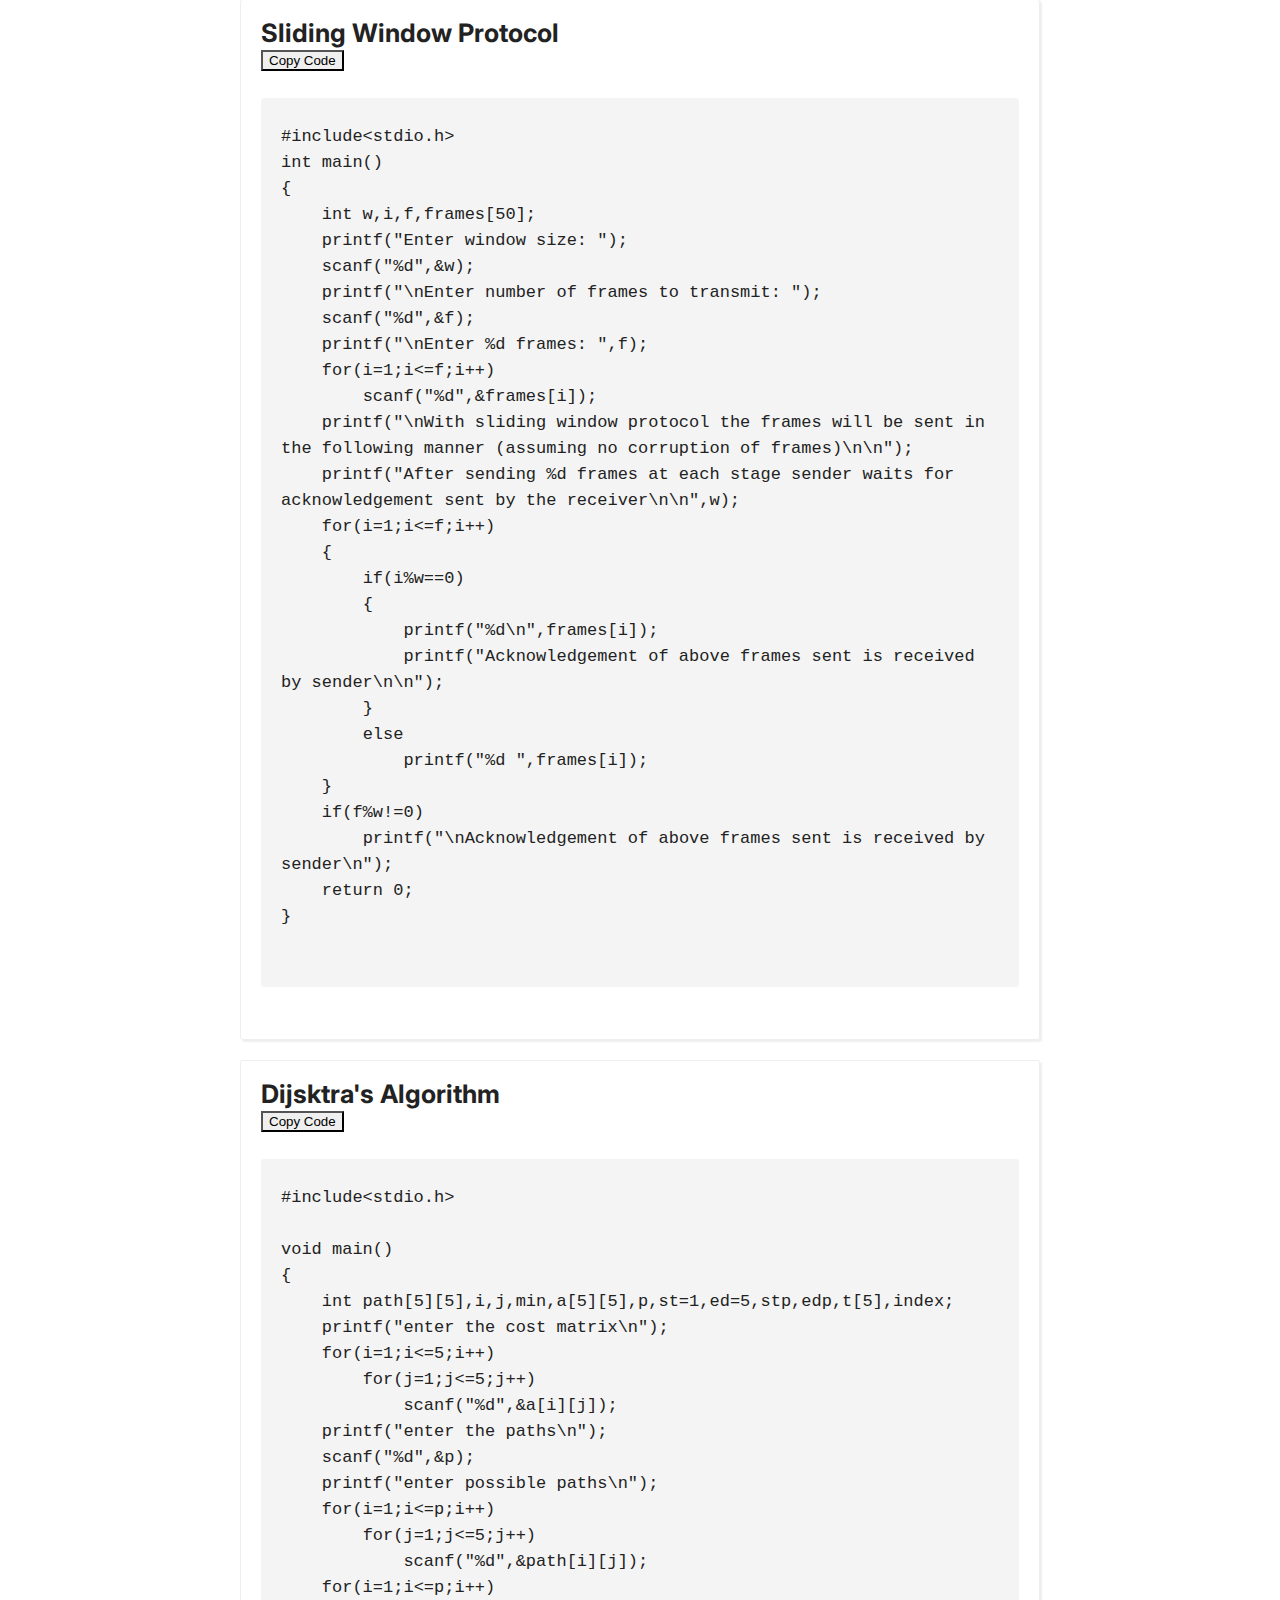
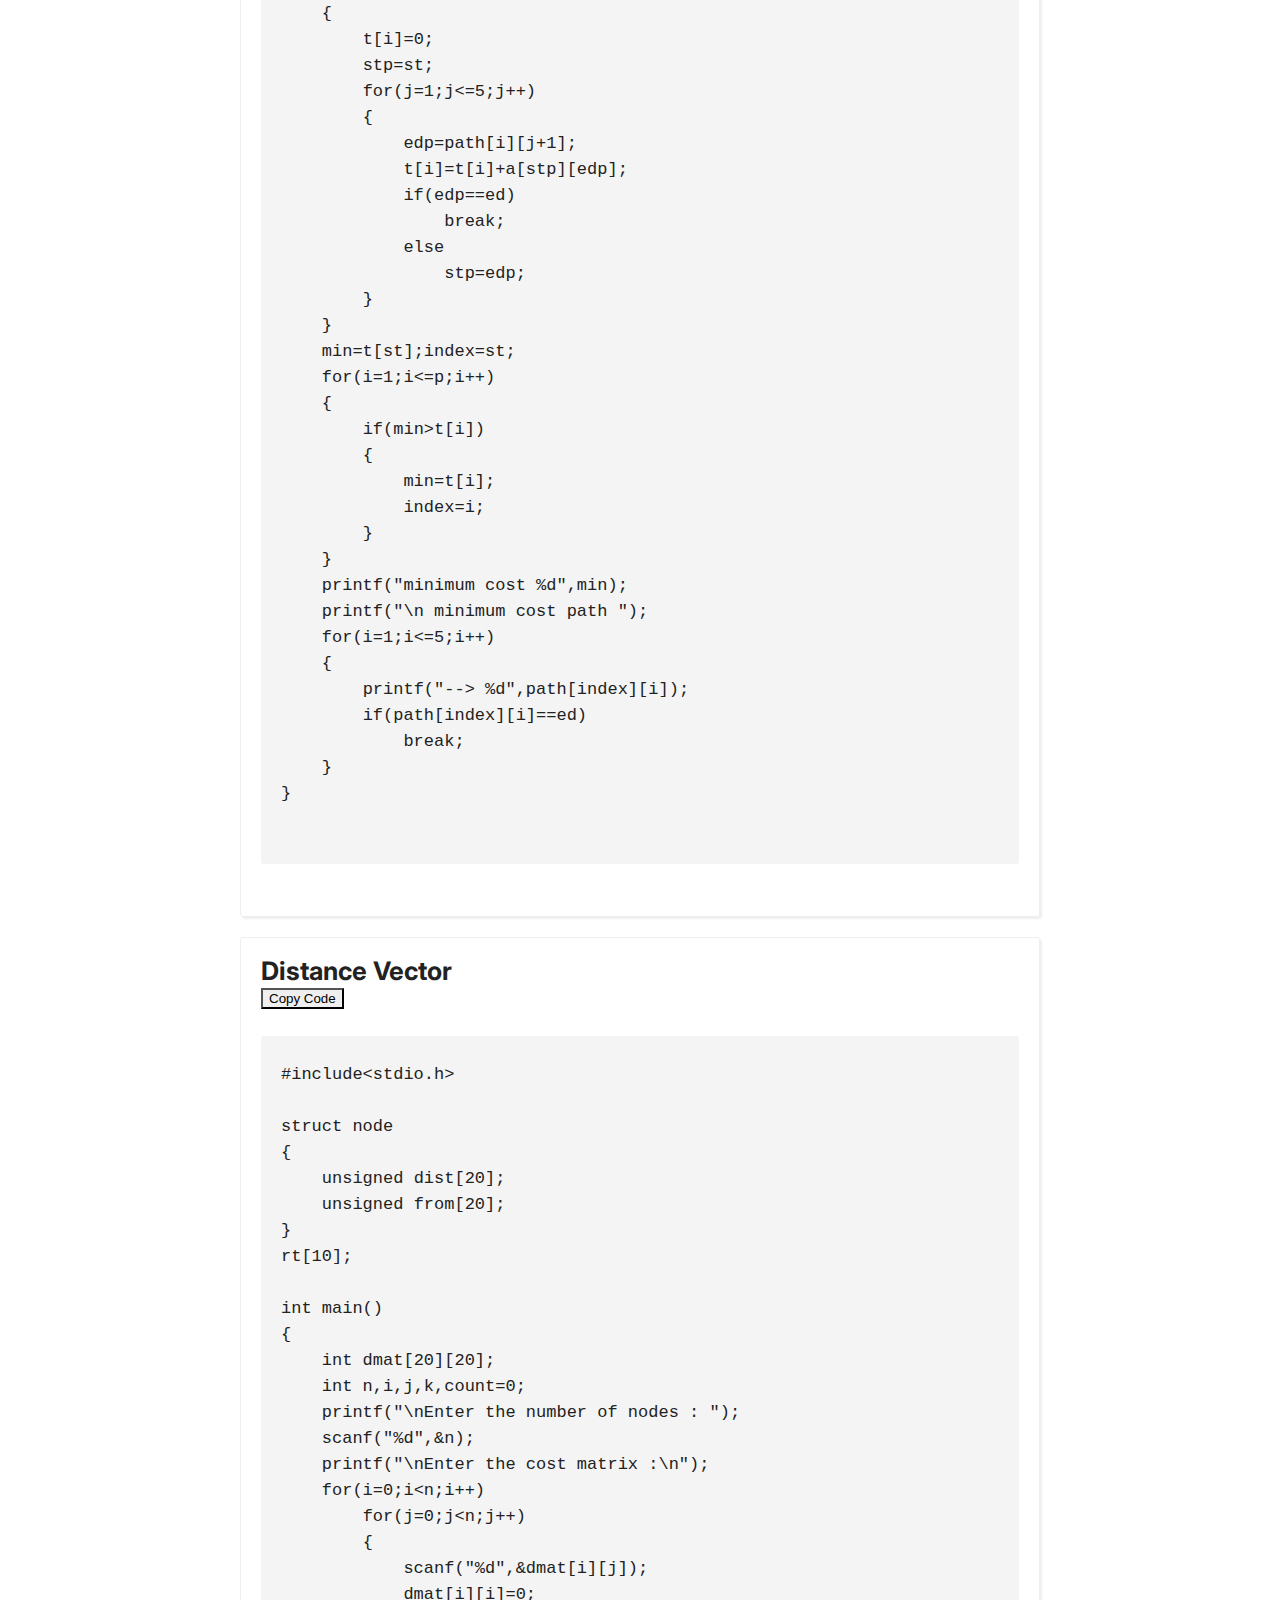
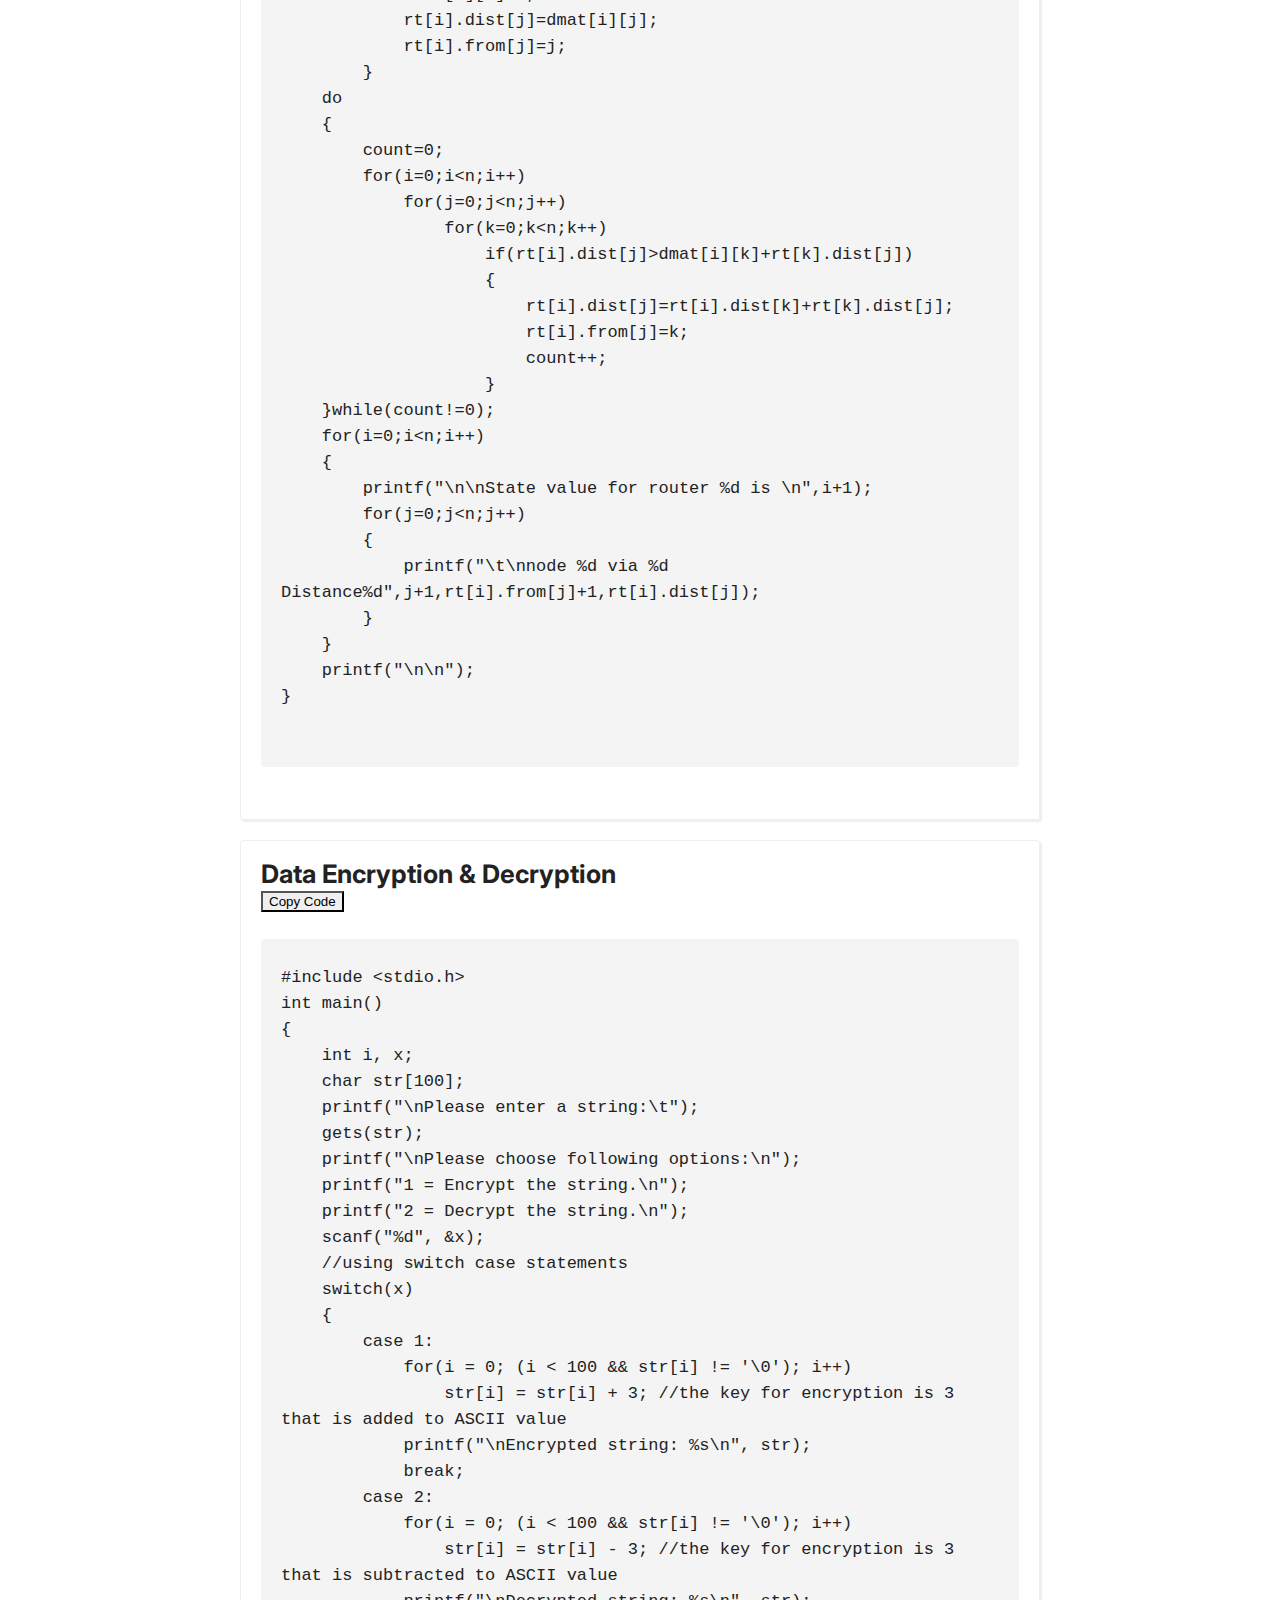
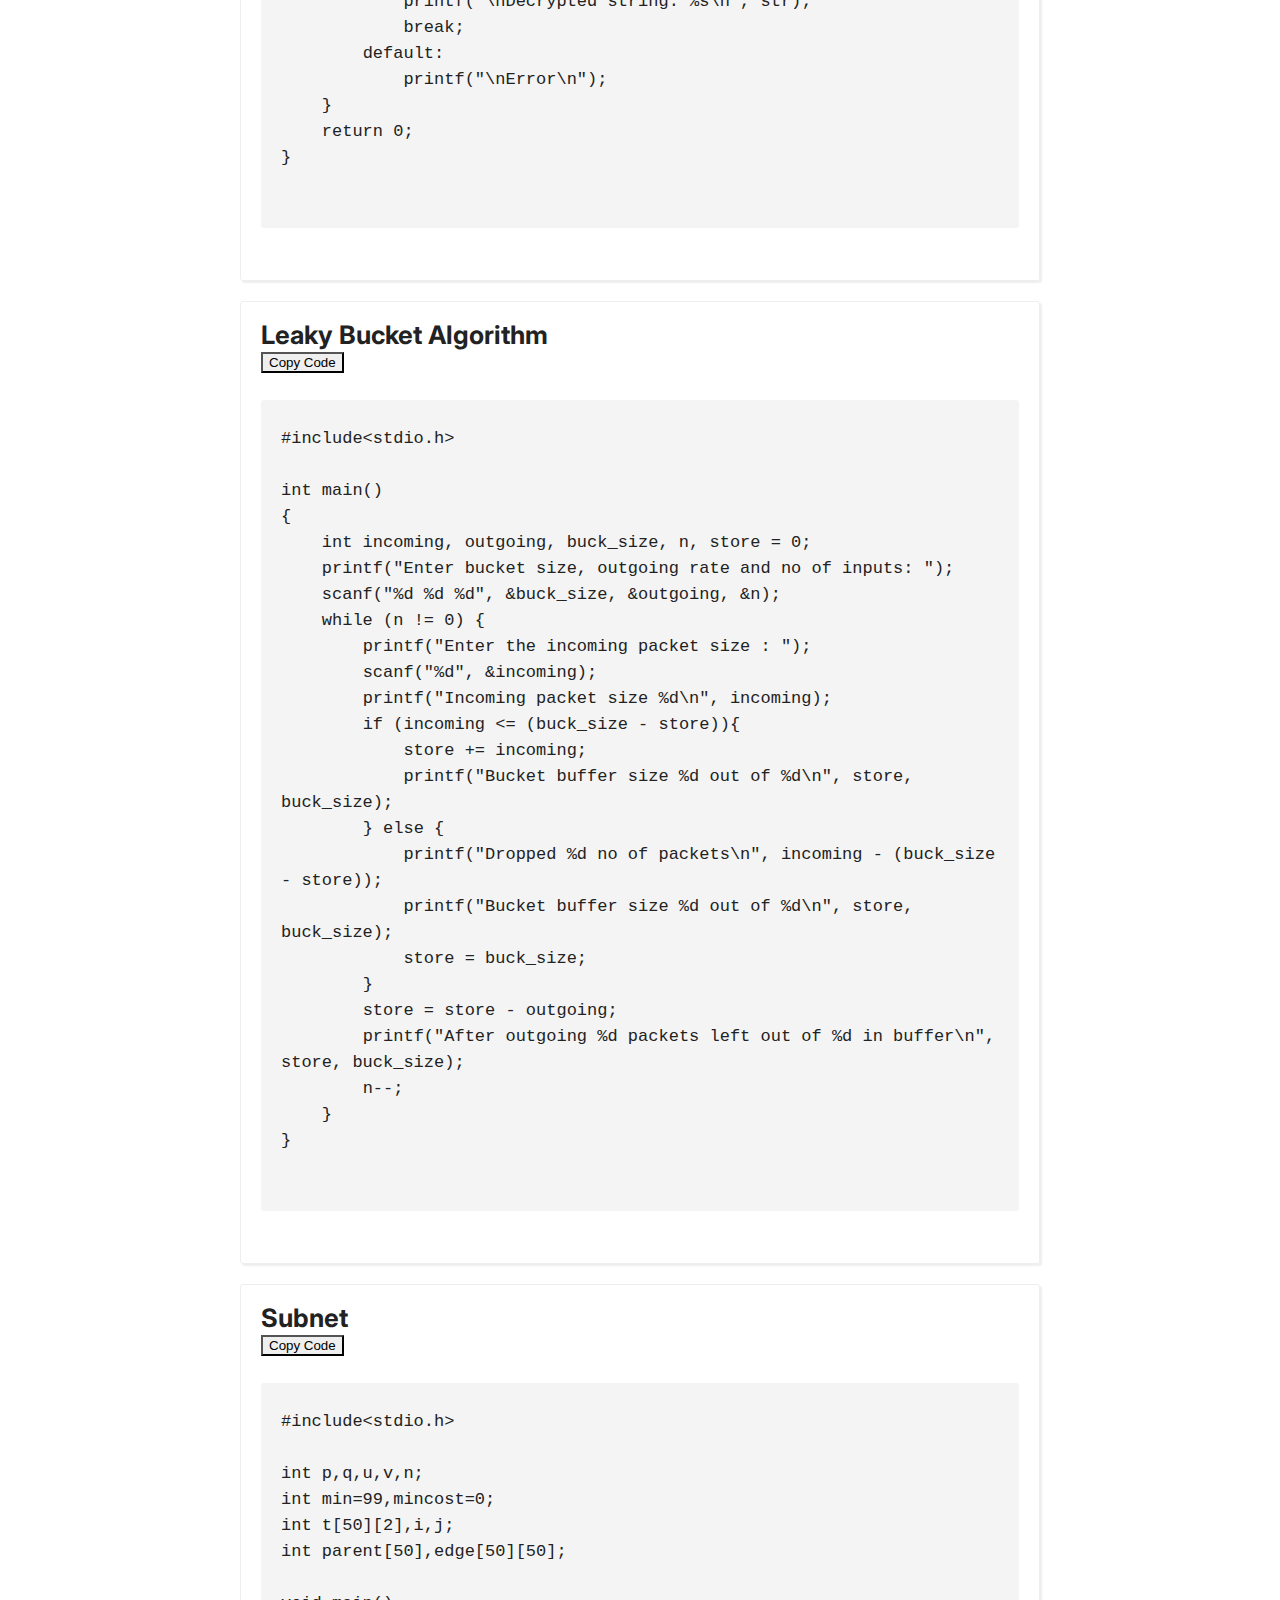
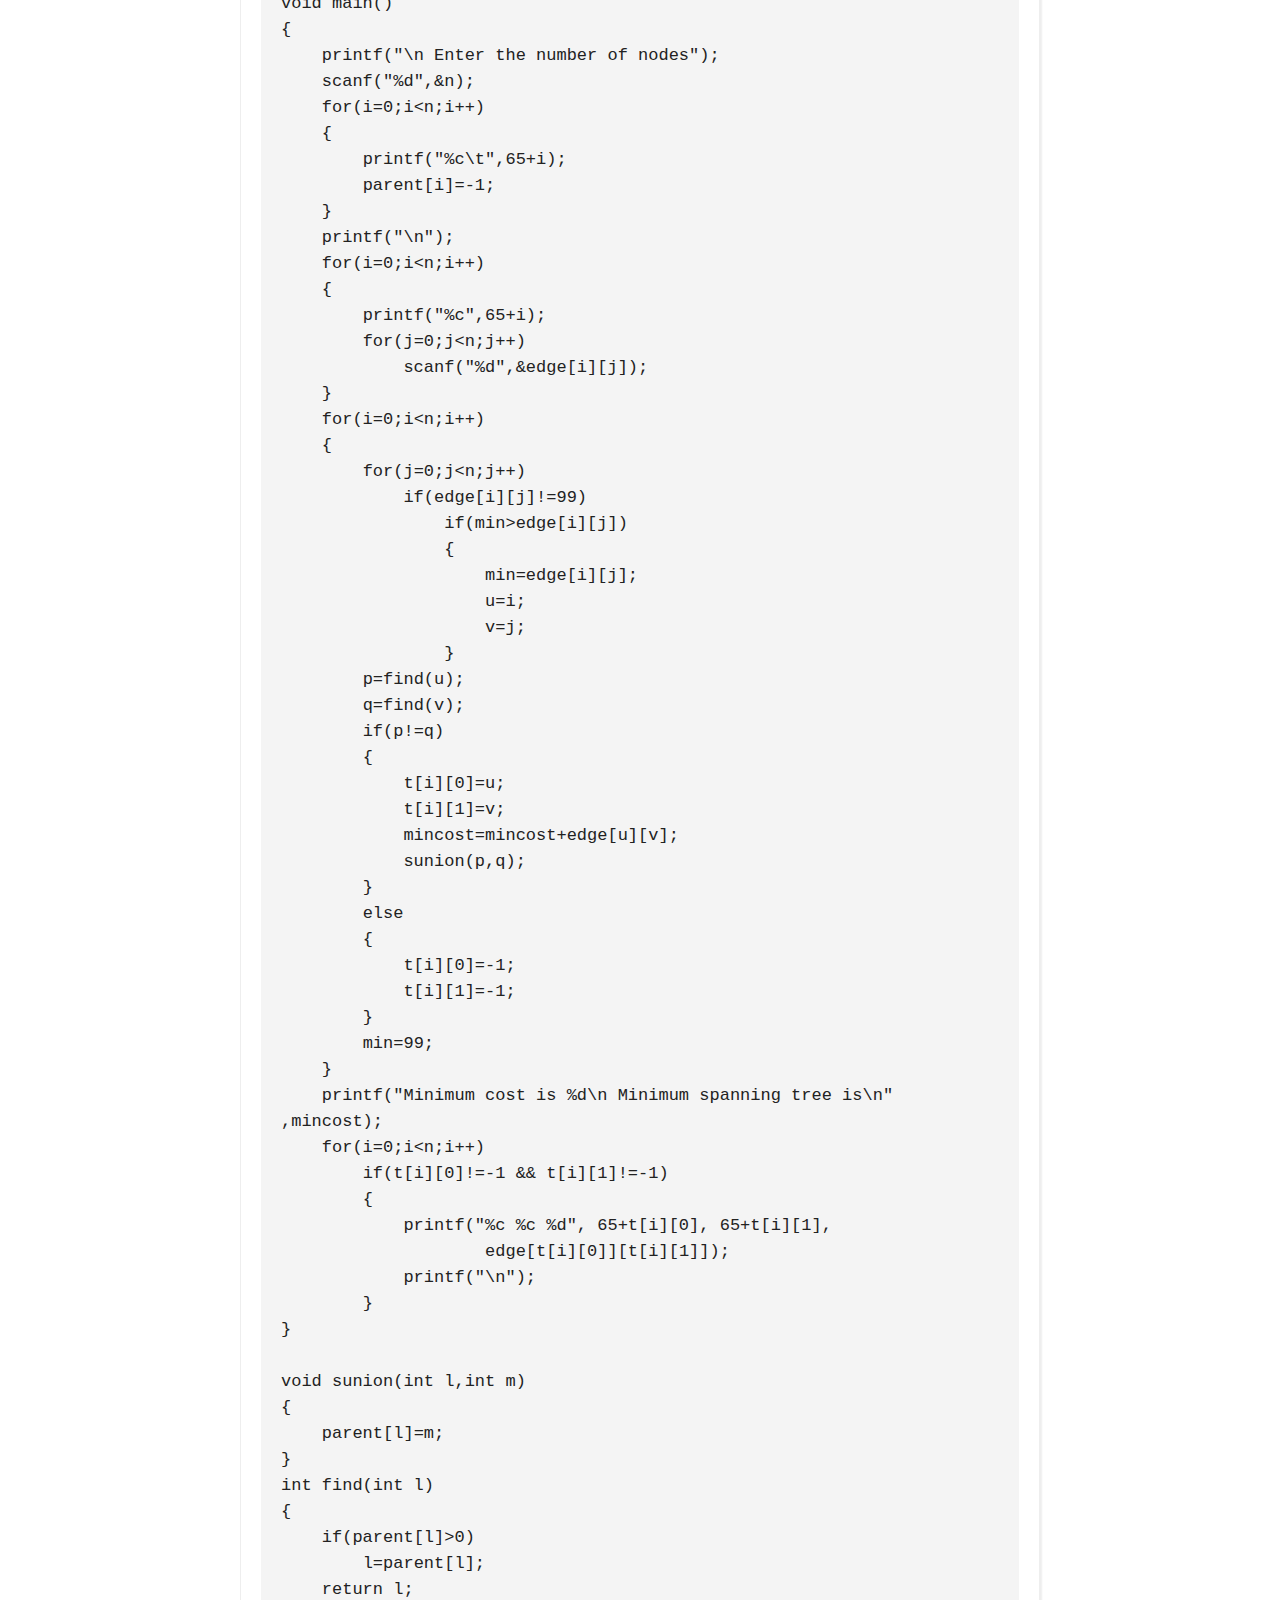
==== commit 59799f21: "final commit" ====
--- a/index.html
+++ b/index.html
@@ -30,8 +30,103 @@
                 <td><li><a href="#data">Encryption & Decryption</a></li></td>
                 <td><li><a href="#leaky">Leaky Bucket Algorithm</a></li></td>
             </tr>
+            <tr>
+                <td><li><a href="#frame">Frame Sorting</a></li></td>
+            </tr>
         </table>
         </center>
+        <section class="box" id="frame" style="margin-top: 20px;">
+            <h2>Frame Sorting</h2>
+            <button class="copy" data-clipboard-target="#bit">Copy Code</button>
+            <pre>
+            <code class="block" id="bit">
+<p>
+#include &ltstdio.h&gt
+#include &ltstdlib.h&gt
+#include &ltstring.h&gt
+
+struct frame
+{
+	int sno;
+	char msg[15];
+	int flag;
+};
+
+int main()
+{
+	int i,j,n,r,k;
+	printf("enter no of frames\n");
+	scanf("%d",&n);
+	struct frame fr[n];
+	int s[n];
+	for(i=0;i&ltn;i++)
+	{
+		s[i]=-1;
+		fr[i].sno=-1;
+	}
+	printf("enter the message \n");
+	for(i=0;i&ltn;i++)
+	{
+		scanf("%s",fr[i].msg);
+		fr[i].sno=i;
+	}
+	for(j=0;j&ltn;j++)
+	{
+		r=rand()%n;
+		if(s[r]==-1)
+		{
+			fr[j].flag=r;
+			s[r]=1;
+		}
+		else if(s[r]==1)
+		{
+			for(k=0;k&ltn;k++){
+				r=k;
+				if(s[r]==-1)
+				{
+					fr[j].flag=r;
+					s[r]=1;
+					break;
+				}
+			}
+		}
+	}
+	printf("arrived frame are:\n");
+	printf("\n sno \t msg \n");
+	for(i=0;i&ltn;i++)
+	{
+		for(j=0;j&ltn;j++)
+			if(fr[j].flag==i)
+			{
+				printf("%d\t%s",fr[j].sno,fr[j].msg);
+				printf("\n");
+			}
+	}
+	for(i=0;i&ltn;i++)
+	{
+		for(j=0;j&ltn-1;j++)
+		{
+			if(fr[j].sno&gtfr[j+1].sno)
+			{
+				struct frame temp;
+				temp=fr[j];
+				fr[j]=fr[j+1];
+				fr[j+1]=temp;
+			}
+		}
+	}
+	printf("after sorting arrived frames are\n");
+	printf("\n sno \t msg \n");
+	for(i=0;i&ltn;i++)
+	{
+		printf("%d\t%s",fr[i].sno,fr[i].msg);
+		printf("\n");
+	}
+	return 0;
+}</p>
+            </code>
+            </pre>
+        </section>
         <section class="box" id="bit_stuffing" style="margin-top: 20px;">
             <h2>Bit Stuffing</h2>
             <button class="copy" data-clipboard-target="#bit">Copy Code</button>
--- a/static/styles.css
+++ b/static/styles.css
@@ -44,6 +44,7 @@
 
 pre {
     white-space: pre-wrap;
+    overflow-wrap: break-word;
     margin: 0px;
 }
 
